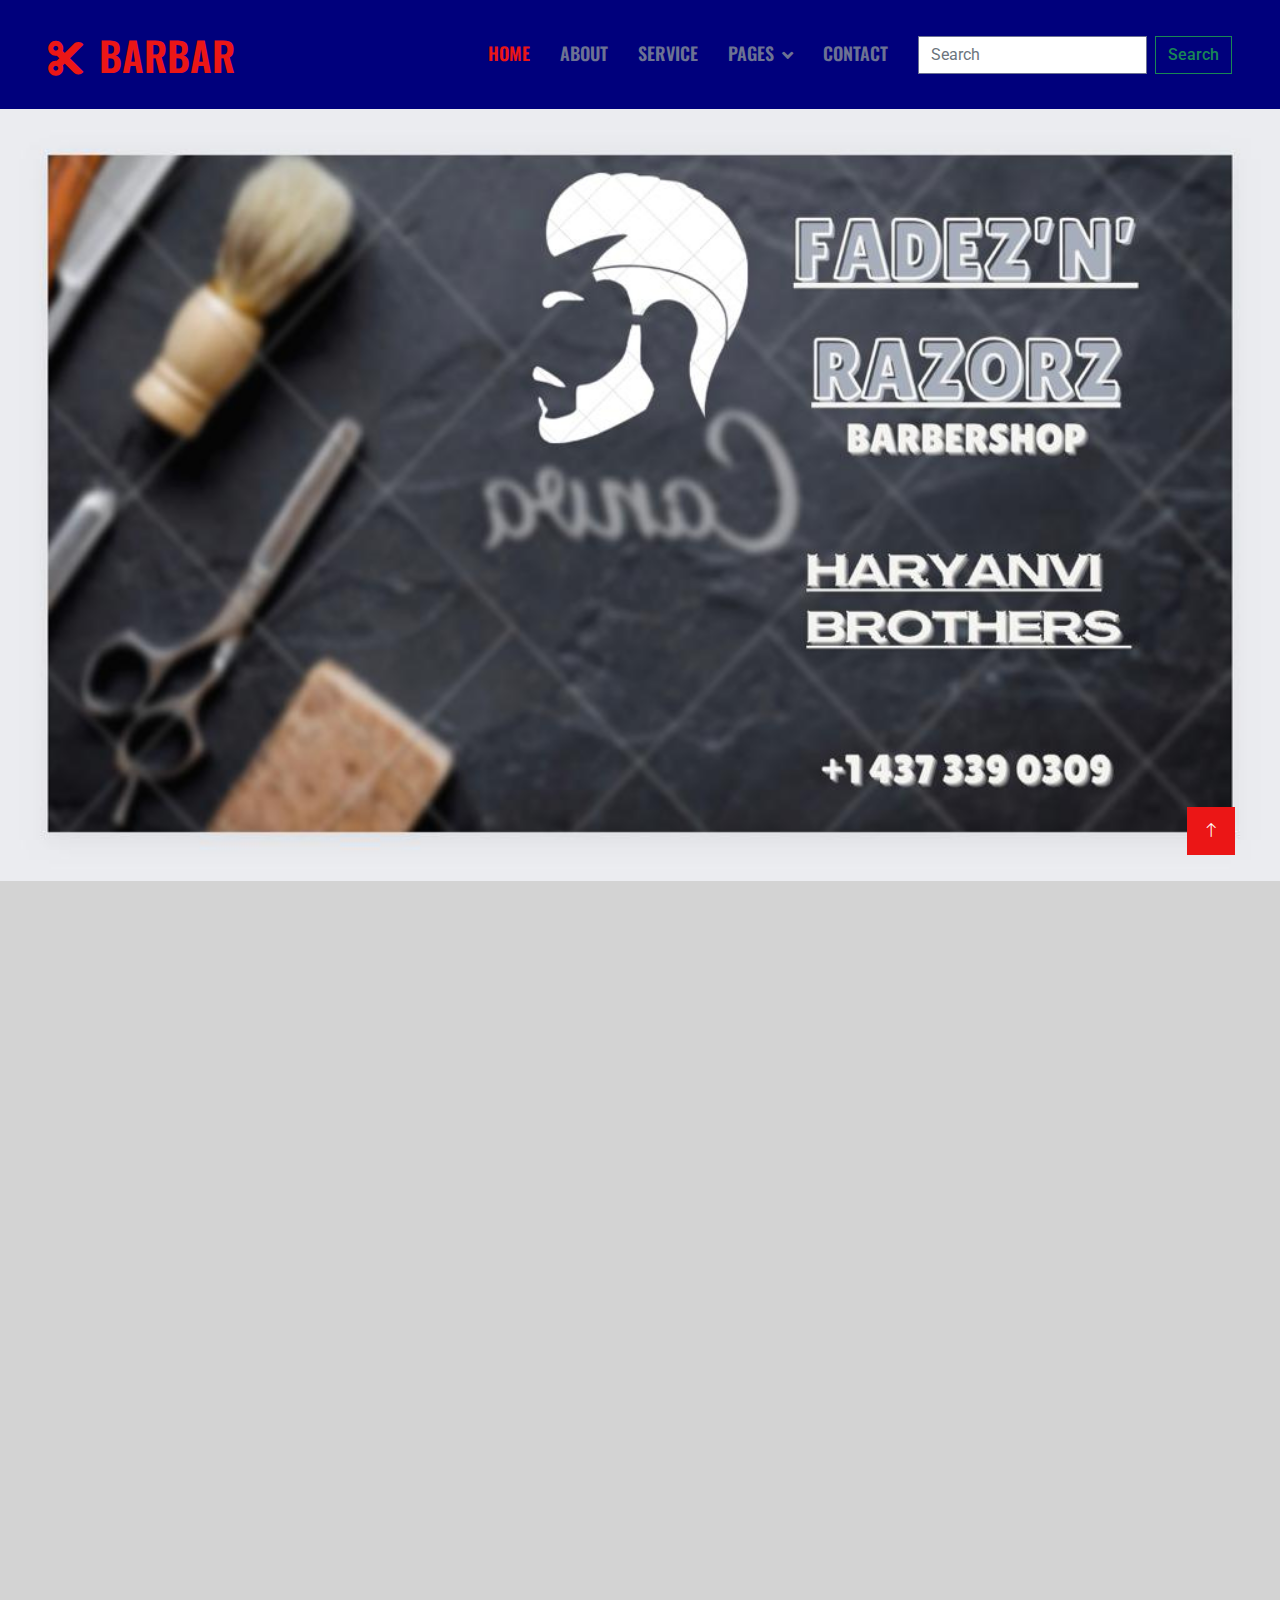
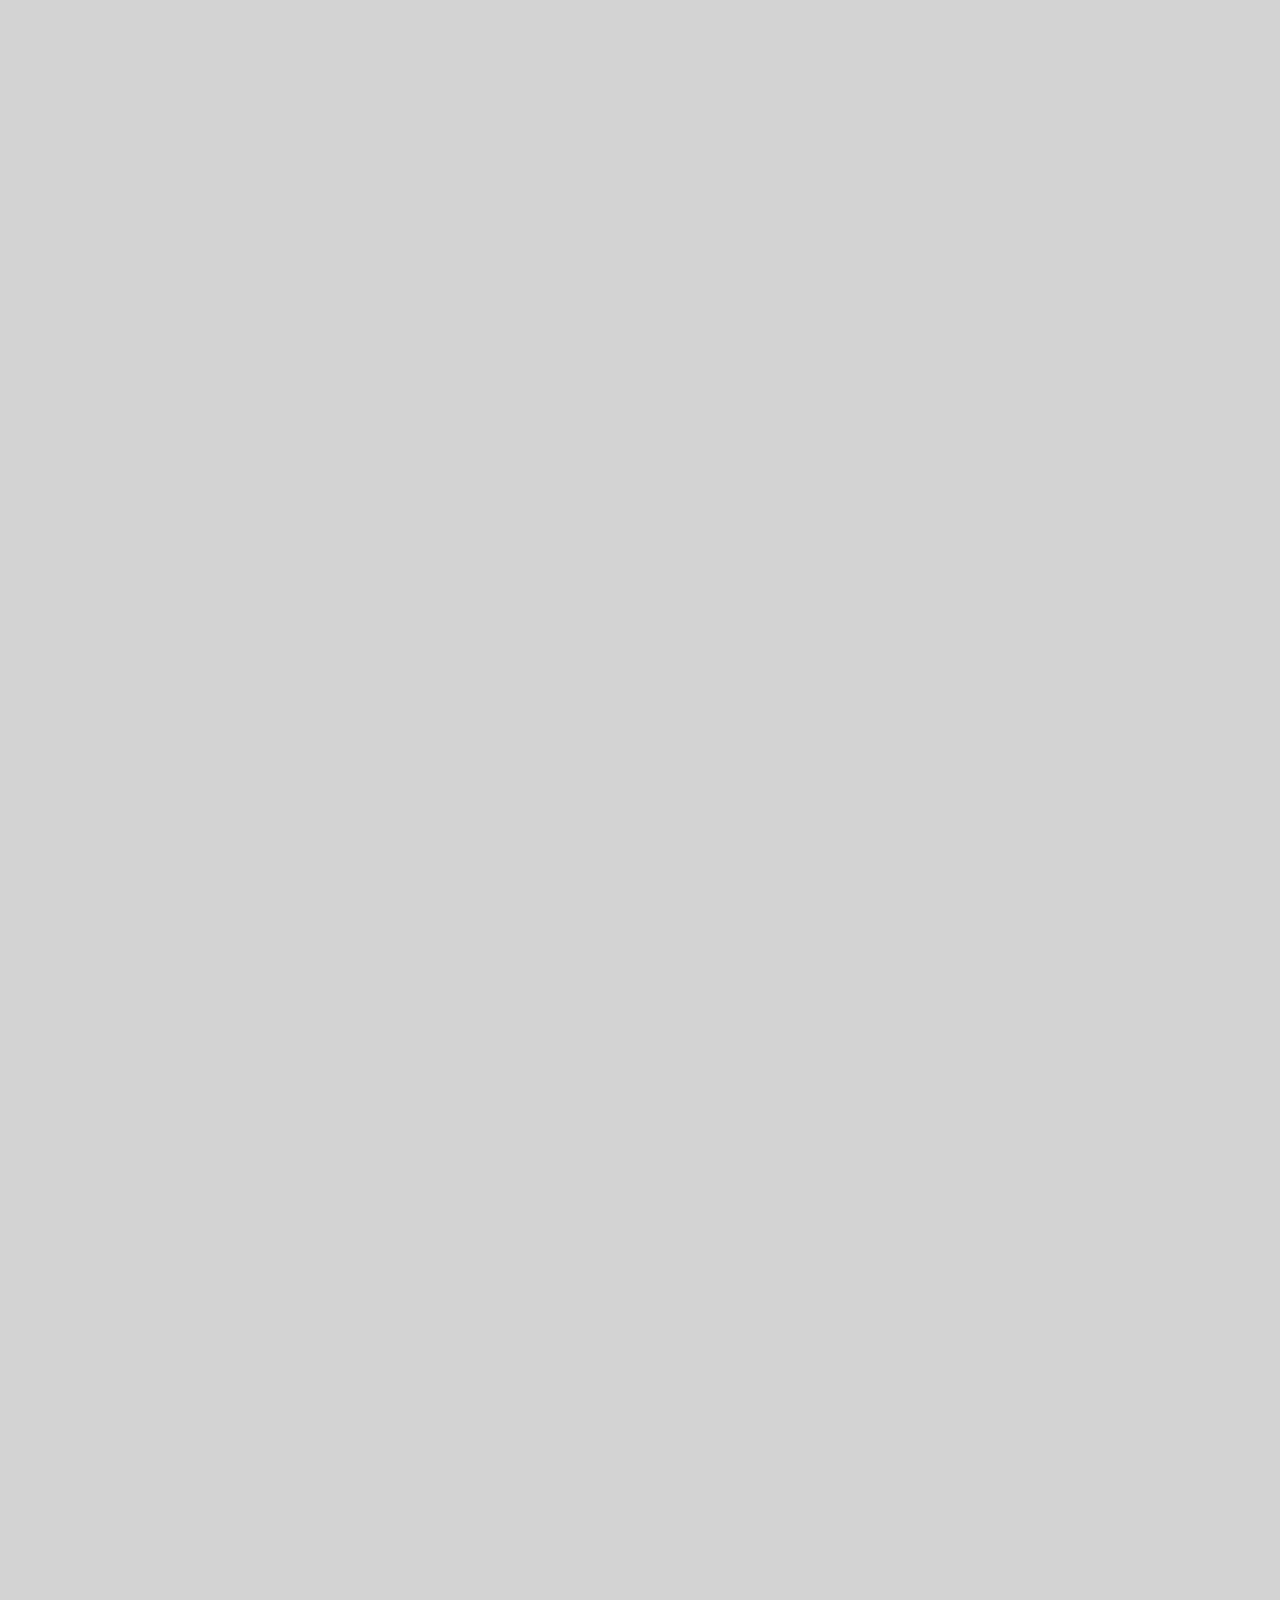
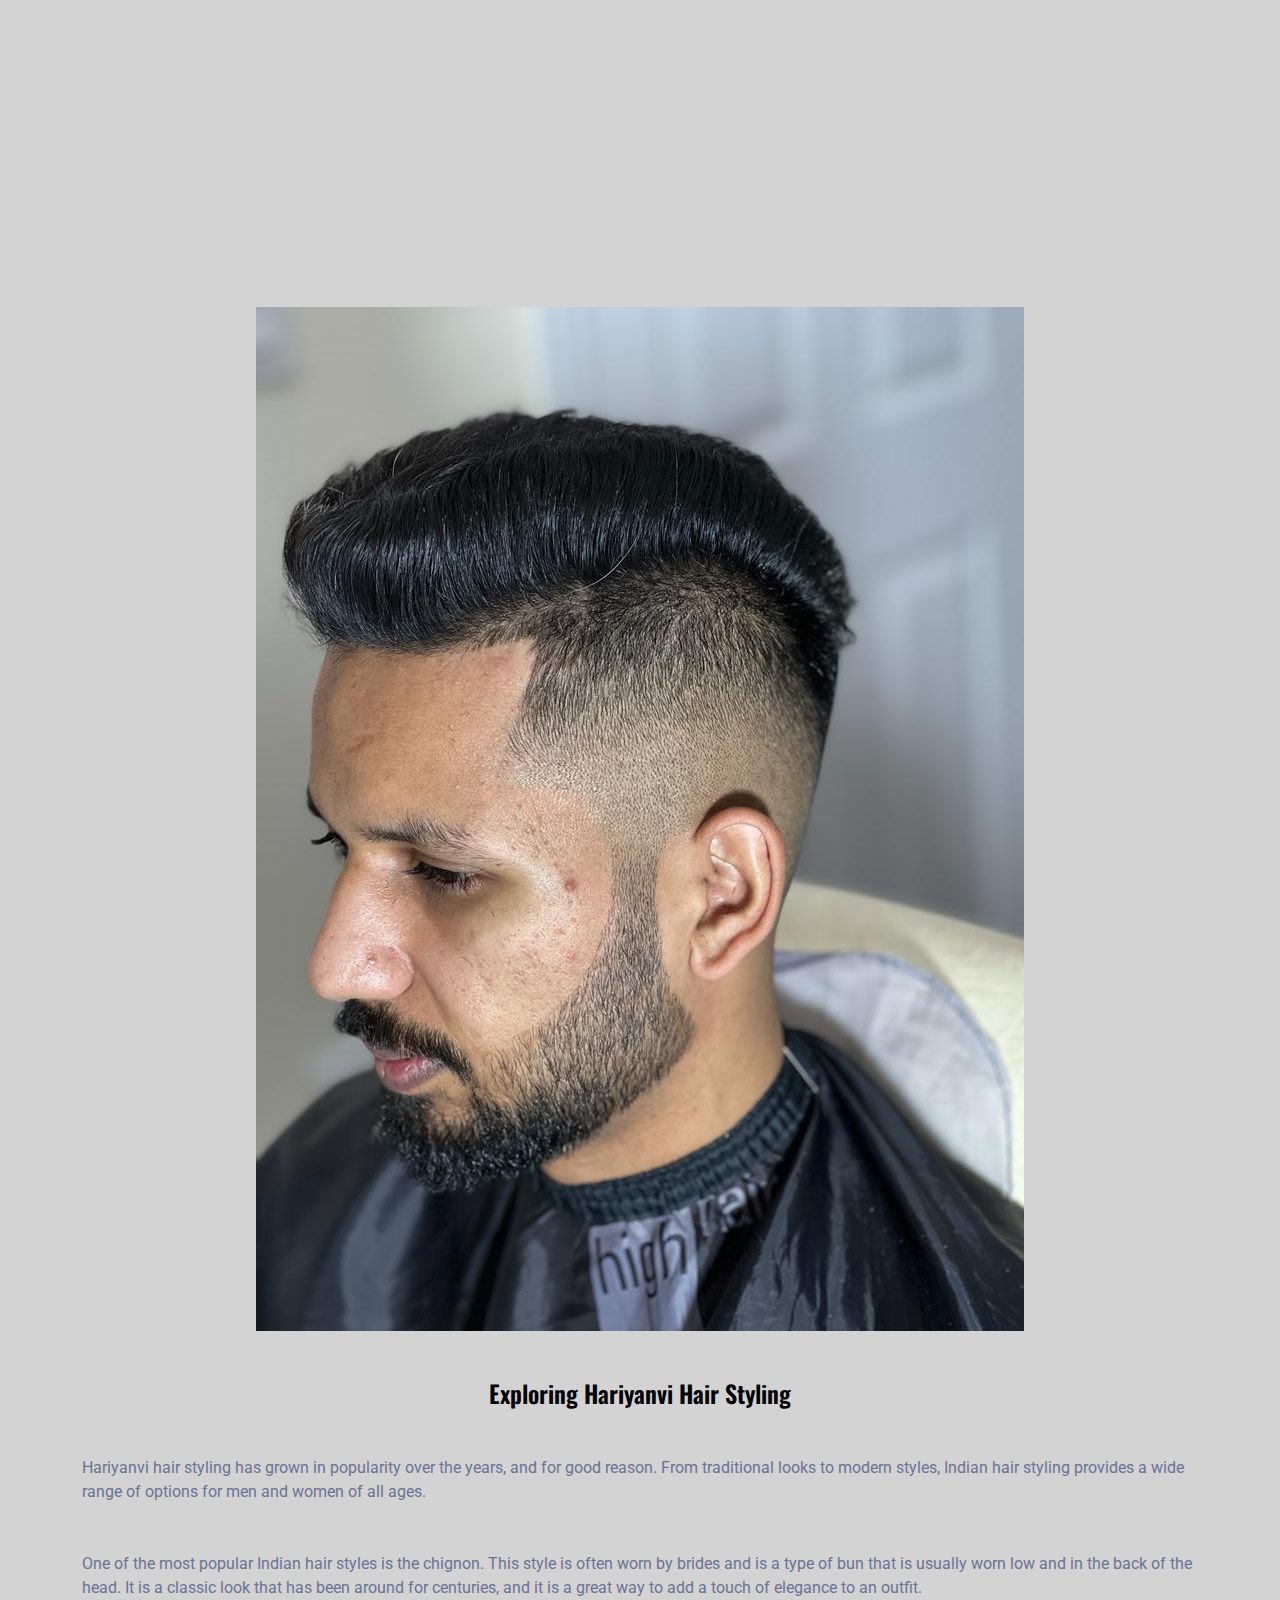
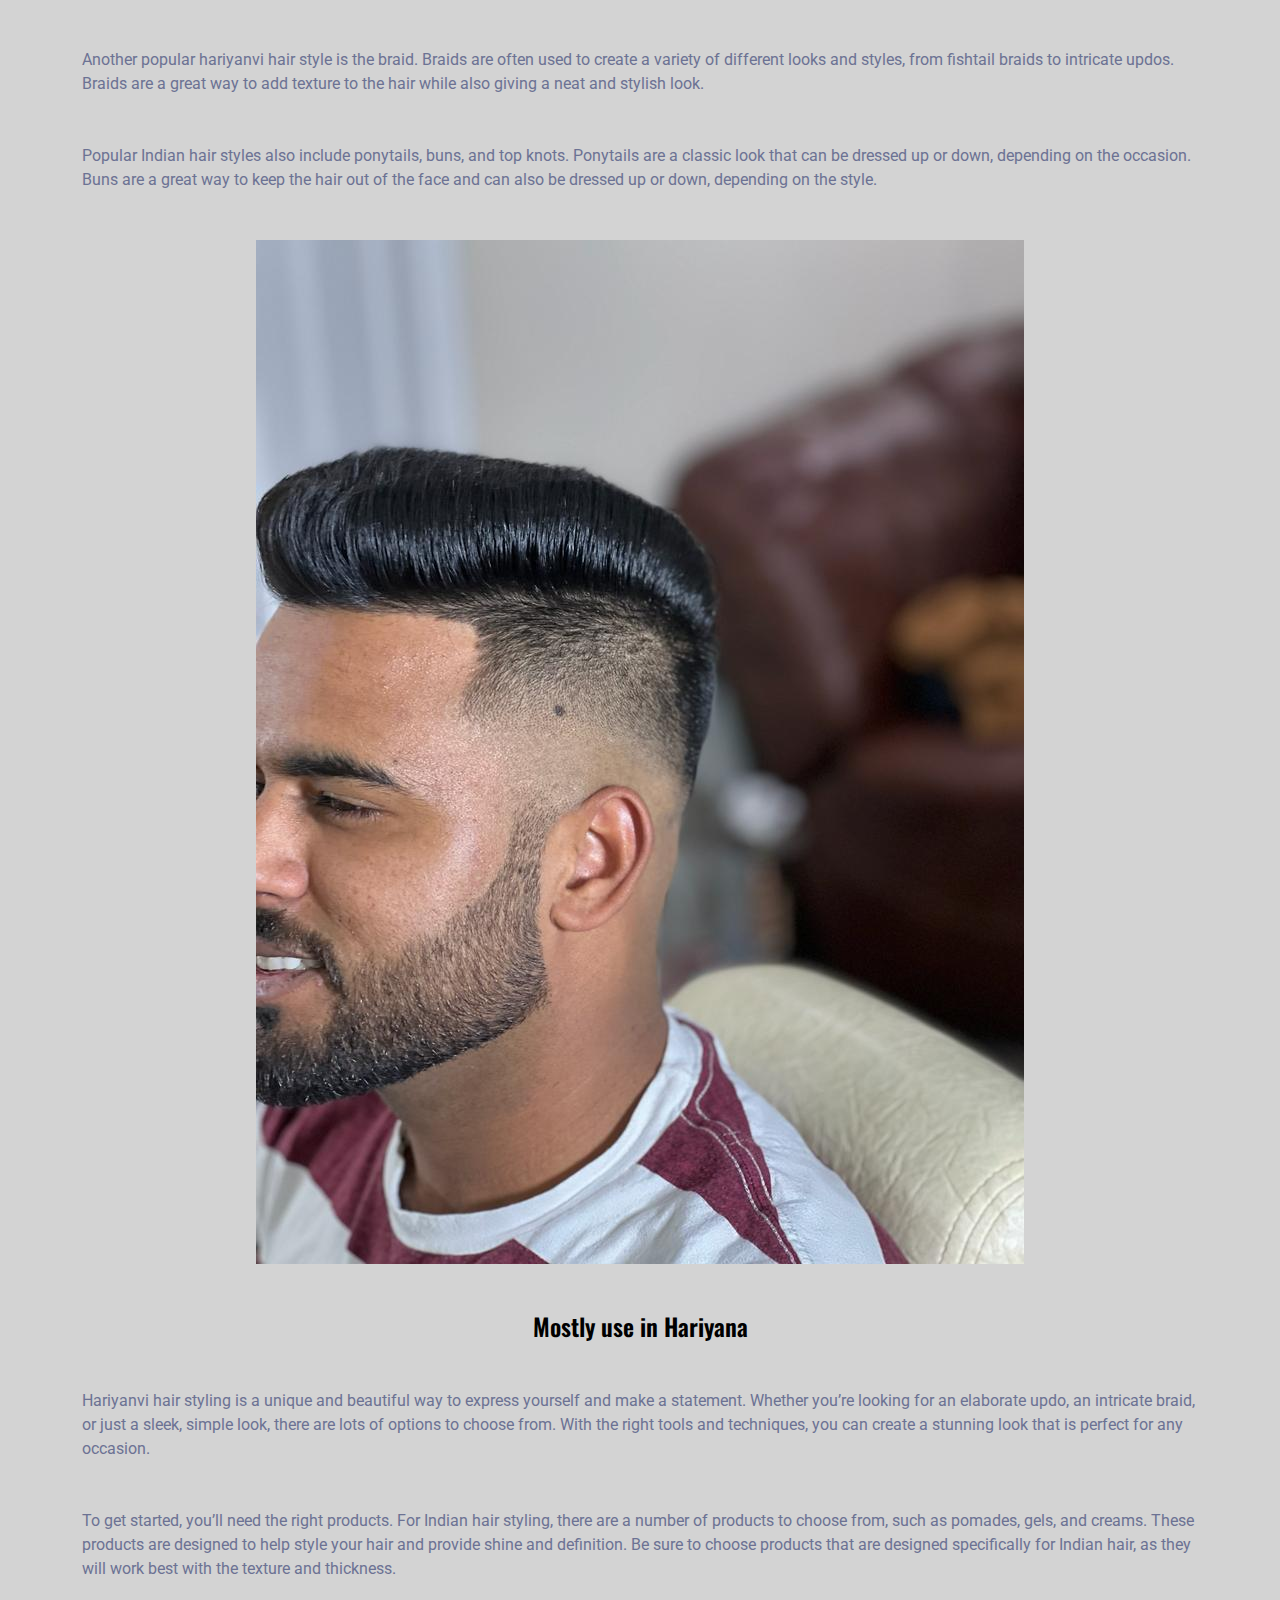
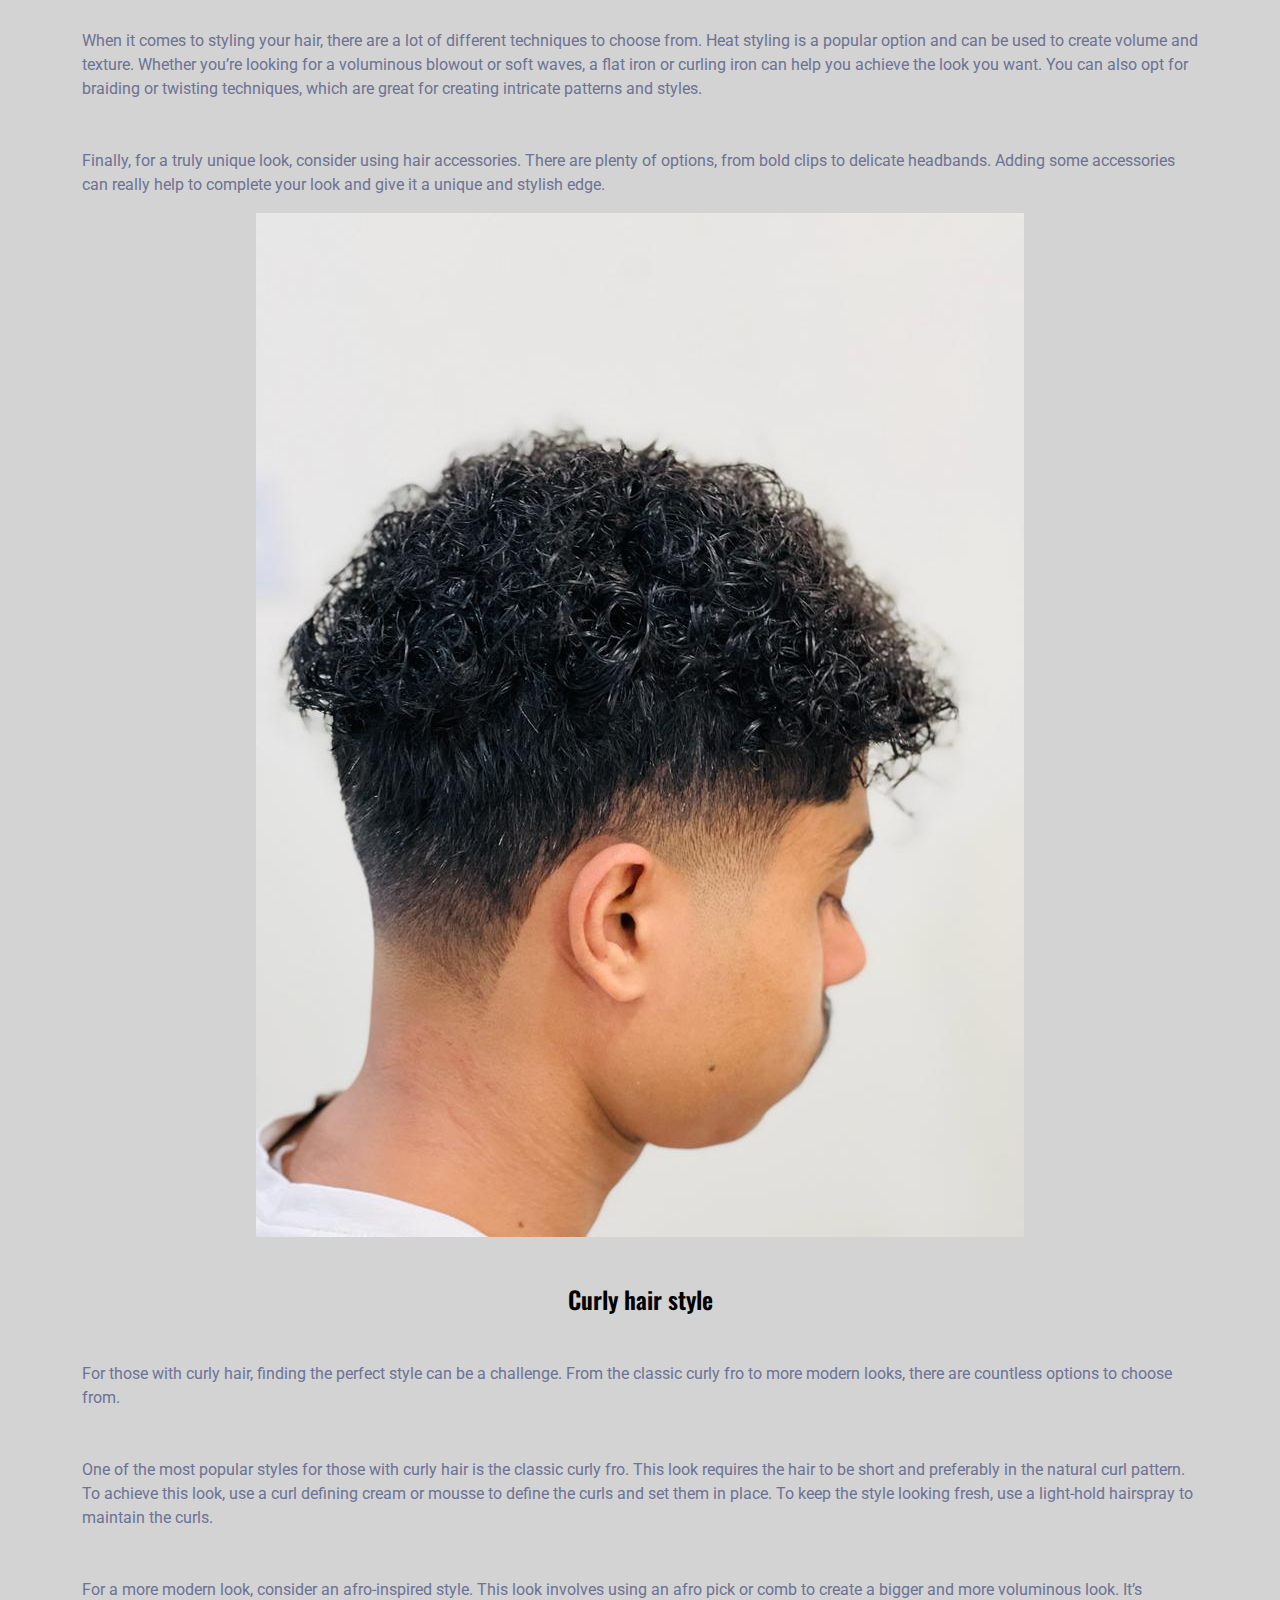
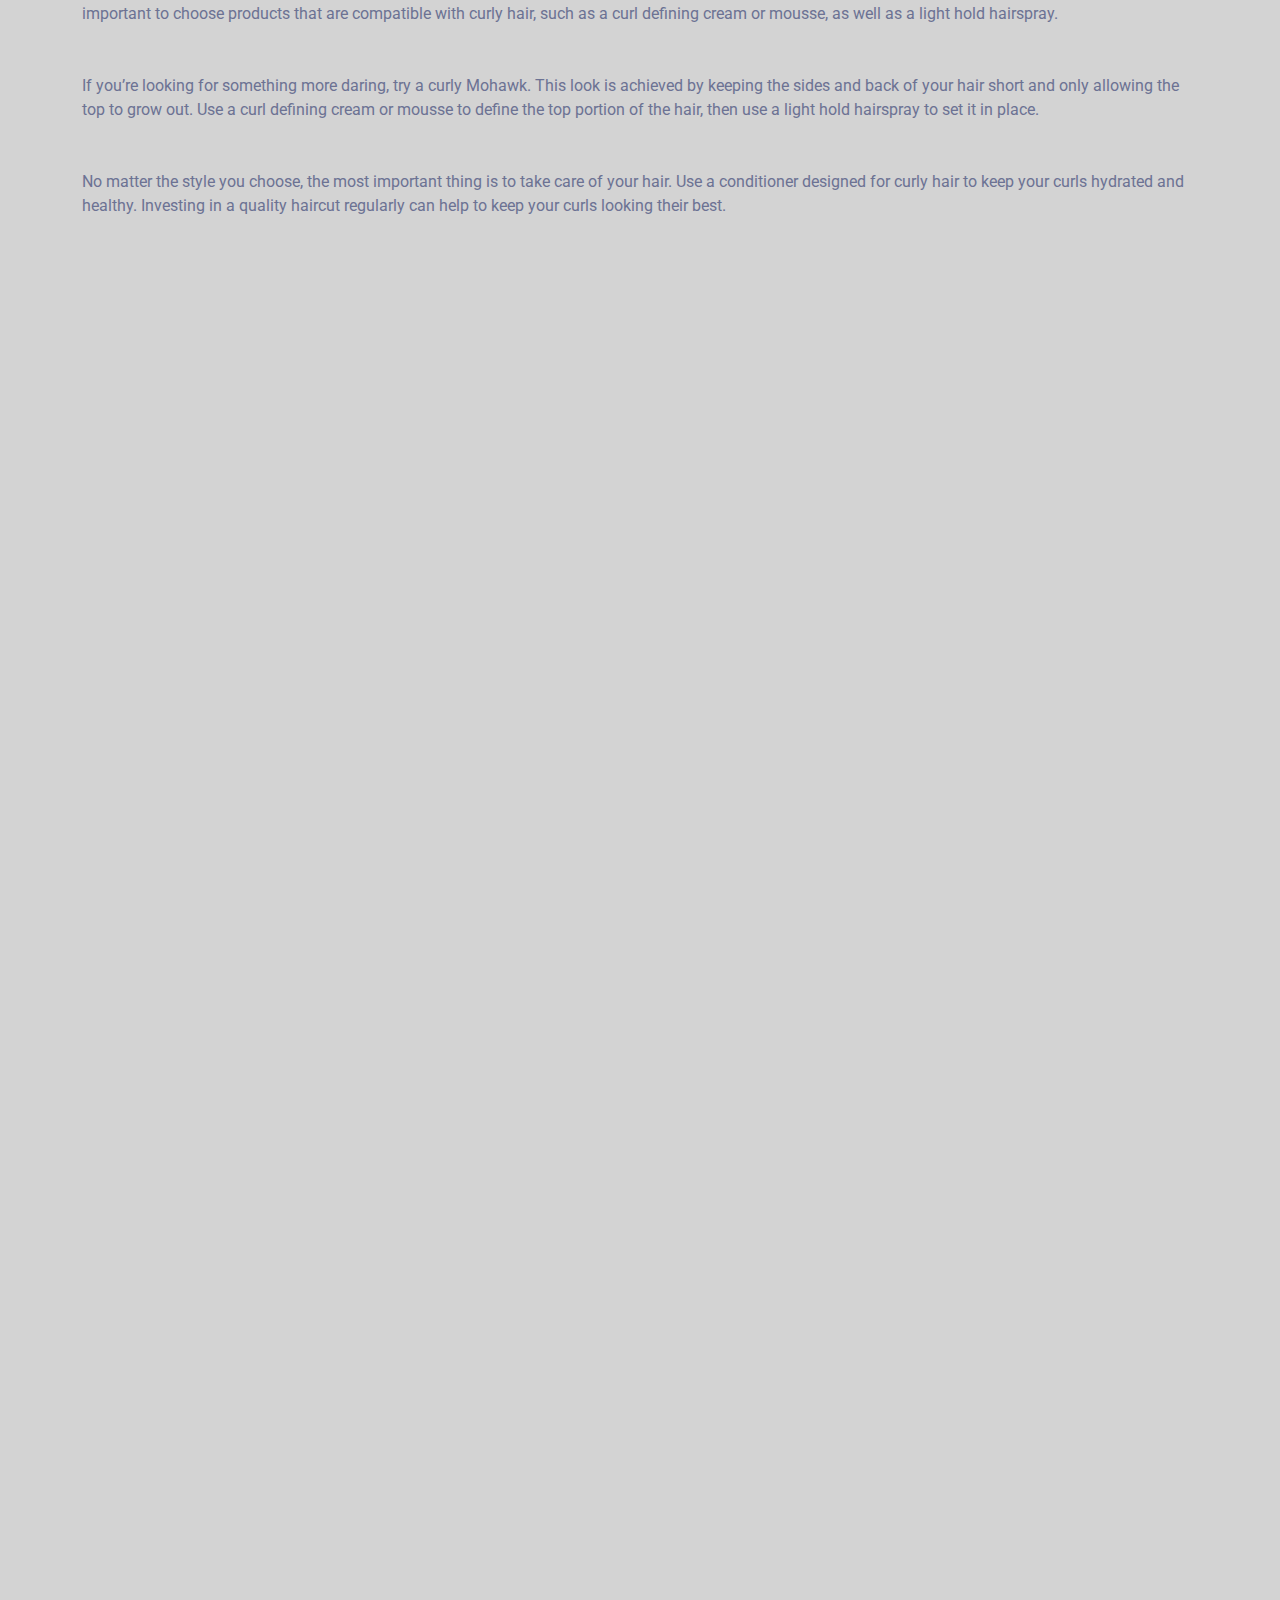
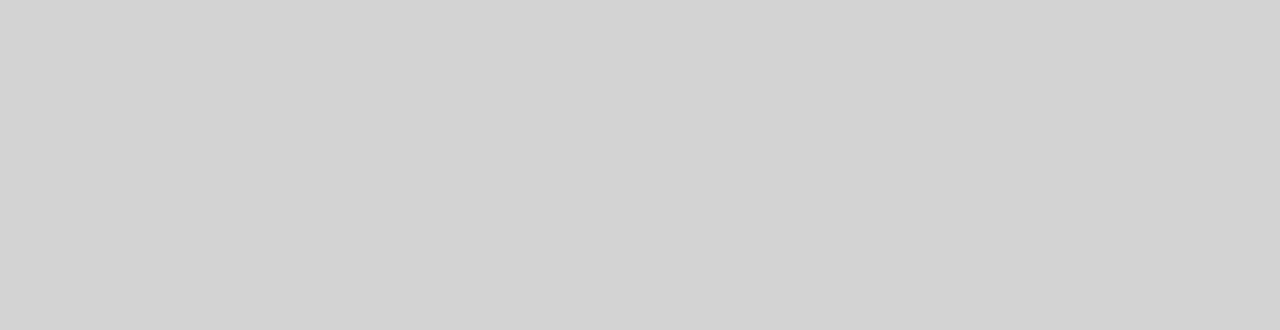
==== index.html @ 946aa16d "1st command" ====
<!DOCTYPE html>
<html lang="en">

<head>
    <meta charset="utf-8">
    <title>Home</title>
    <meta content="width=device-width, initial-scale=1.0" name="viewport">
    <meta content="" name="keywords">
    <meta content="" name="description">

    <!-- Favicon -->
    <link href="img/favicon.ico" rel="icon">

    <!-- Google Web Fonts -->
    <link rel="preconnect" href="https://fonts.googleapis.com">
    <link rel="preconnect" href="https://fonts.gstatic.com" crossorigin>
    <link href="https://fonts.googleapis.com/css2?family=Roboto:wght@400;500&family=Oswald:wght@600&display=swap"
        rel="stylesheet">

    <!-- Icon Font Stylesheet -->
    <link href="https://cdnjs.cloudflare.com/ajax/libs/font-awesome/5.10.0/css/all.min.css" rel="stylesheet">
    <link href="https://cdn.jsdelivr.net/npm/bootstrap-icons@1.4.1/font/bootstrap-icons.css" rel="stylesheet">

    <!-- Libraries Stylesheet -->
    <link href="lib/animate/animate.min.css" rel="stylesheet">
    <link href="lib/owlcarousel/assets/owl.carousel.min.css" rel="stylesheet">

    <!-- Customized Bootstrap Stylesheet -->
    <link href="css/bootstrap.min.css" rel="stylesheet">

    <!-- Template Stylesheet -->
    <link href="css/style.css" rel="stylesheet">
</head>

<body>
    <!-- Spinner Start -->
    <div id="spinner"
        class="show bg-dark position-fixed translate-middle w-100 vh-100 top-50 start-50 d-flex align-items-center justify-content-center">
        <div class="spinner-grow text-primary" style="width: 3rem; height: 3rem;" role="status">
            <span class="sr-only">Loading...</span>
        </div>
    </div>
    <!-- Spinner End -->


    <!-- Navbar Start -->
    <nav class="navbar navbar-expand-lg bg-secondary navbar-dark sticky-top py-lg-0 px-lg-5 wow fadeIn"
        data-wow-delay="0.1s">
        <a href="index.html" class="navbar-brand ms-4 ms-lg-0">
            <h1 class="mb-0 text-primary text-uppercase"><i class="fa fa-cut me-3"></i>Barbar </h1>
        </a>
        <button type="button" class="navbar-toggler me-4" data-bs-toggle="collapse" data-bs-target="#navbarCollapse">
            <span class="navbar-toggler-icon"></span>
        </button>
        <div class="collapse navbar-collapse" id="navbarCollapse">
            <div class="navbar-nav ms-auto p-4 p-lg-0">
                <a href="index.html" class="nav-item nav-link active">Home</a>
                <a href="about.html" class="nav-item nav-link">About</a>
                <a href="service.html" class="nav-item nav-link">Service</a>
                <div class="nav-item dropdown">
                    <a href="#" class="nav-link dropdown-toggle" data-bs-toggle="dropdown">Pages</a>
                    <div class="dropdown-menu m-0">
                        <a href="price.html" class="dropdown-item">Pricing Plan</a>
                        <a href="team.html" class="dropdown-item">Style</a>
                        <a href="open.html" class="dropdown-item">Working Hours</a>
                        <a href="testimonial.html" class="dropdown-item">Testimonial</a>
                    </div>
                </div>
                <a href="contact.html" class="nav-item nav-link">Contact</a>
            </div>
            <form class="d-flex">
                <input class="form-control me-2" type="search" placeholder="Search" aria-label="Search">
                <button class="btn btn-outline-success" type="submit">Search</button>
            </form>
        </div>
    </nav>
    <!-- Navbar End -->


    <div class="background">
        <div class="row">
            <div class="col-12">
                <img src="img/background.jpeg" class="img-fluid w-100" alt="">
            </div>
        </div>
    </div>


    <!-- About Start -->
    <div class="container-xxl py-5">
        <div class="container">
            <div class="row g-5">
                <div class="col-lg-6 wow fadeIn" data-wow-delay="0.1s">
                    <div class="d-flex flex-column">
                        <img class="img-fluid w-75 align-self-end" src="img/team-4.jpg" alt="">
                        <div class="w-50 bg-secondary p-5" style="margin-top: -25%;">
                            <h1 class="text-uppercase text-primary mb-3">25 Years</h1>
                            <h2 class="text-uppercase mb-0">Experience</h2>
                        </div>
                    </div>
                </div>
                <div class="col-lg-6 wow fadeIn" data-wow-delay="0.5s">
                    <p class="d-inline-block bg-secondary text-primary py-1 px-4">About Us</p>
                    <h1 class="rang mb-4">We believe that going to the barber shop should be more than an
                        errand. It should be an experience. It’s important to us that you get a great haircut, receive
                        remarkable service and build lasting relationships in a comfortable space. We are committed to
                        being an inclusive and welcoming environment for every client and member of our team who enter
                        our space regardless of gender, race, sexual orientation, religion or politics. We celebrate the
                        diversity within our community and aim to be an example of unity in Fort Worth.</p>

                </div>
            </div>
        </div>
    </div>
    </div>
    </div>
    <!-- About End -->


    <!-- Service Start -->
    <div class="container-xxl py-5">
        <div class="container">
            <div class="text-center mx-auto mb-5 wow fadeInUp" data-wow-delay="0.1s" style="max-width: 600px;">
                <p class="d-inline-block bg-secondary text-primary py-1 px-4">Services</p>
                <h1 class="text-uppercase">What We Provide</h1>
            </div>
            <div class="row g-4">
                <div class="col-lg-4 col-md-6 wow fadeInUp" data-wow-delay="0.1s">
                    <div class="service-item position-relative overflow-hidden bg-secondary d-flex h-100 p-5 ps-0">
                        <div class="bg-dark d-flex flex-shrink-0 align-items-center justify-content-center"
                            style="width: 60px; height: 60px;">
                            <img class="img-fluid" src="img/haircut.png" alt="">
                        </div>
                        <div class="ps-4">
                            <h3 class="text-uppercase mb-3">Haircut</h3>
                            <p>A hairstyle, hairdo, haircut or coiffure refers to the styling of hair, usually on the
                                human scalp but sometimes on the face or body. The fashioning of hair can be considered
                                an aspect of personal grooming, fashion, and cosmetics, although practical, cultural,
                                and popular considerations also influence some hairstyles</p>
                            <span class="text-uppercase text-primary">From $15</span>
                        </div>
                        <a class="btn btn-square" href=""><i class="fa fa-plus text-primary"></i></a>
                    </div>
                </div>
                <div class="col-lg-4 col-md-6 wow fadeInUp" data-wow-delay="0.3s">
                    <div class="service-item position-relative overflow-hidden bg-secondary d-flex h-100 p-5 ps-0">
                        <div class="bg-dark d-flex flex-shrink-0 align-items-center justify-content-center"
                            style="width: 60px; height: 60px;">
                            <img class="img-fluid" src="img/beard-trim.png" alt="">
                        </div>
                        <div class="ps-4">
                            <h3 class="text-uppercase mb-3">Beard Trim</h3>
                            <p>The best way to trim your beard is to start with the longest hair length and bring it
                                down gradually. Set your beard trimmer to its longest setting and trim your beard all
                                over. Go against the direction of hair growth to remove excess bulk. Repeat using
                                shorter trim settings until you're happy with the length.</p>
                            <span class="text-uppercase text-primary">From $15</span>
                        </div>
                        <a class="btn btn-square" href=""><i class="fa fa-plus text-primary"></i></a>
                    </div>
                </div>
                <div class="col-lg-4 col-md-6 wow fadeInUp" data-wow-delay="0.5s">
                    <div class="service-item position-relative overflow-hidden bg-secondary d-flex h-100 p-5 ps-0">
                        <div class="bg-dark d-flex flex-shrink-0 align-items-center justify-content-center"
                            style="width: 60px; height: 60px;">
                            <img class="img-fluid" src="img/mans-shave.png" alt="">
                        </div>
                        <div class="ps-4">
                            <h3 class="text-uppercase mb-3">Mans Shave</h3>
                            <p>Shaving is the removal of hair, by using a razor or any other kind of bladed implement,
                                to slice it down—to the level of the skin or otherwise. Shaving is most commonly
                                practiced by men to remove their facial hair and by women to remove their leg and
                                underarm hair.</p>
                            <span class="text-uppercase text-primary">From $15</span>
                        </div>
                        <a class="btn btn-square" href=""><i class="fa fa-plus text-primary"></i></a>
                    </div>
                </div>
                <div class="col-lg-4 col-md-6 wow fadeInUp" data-wow-delay="0.1s">
                    <div class="service-item position-relative overflow-hidden bg-secondary d-flex h-100 p-5 ps-0">
                        <div class="bg-dark d-flex flex-shrink-0 align-items-center justify-content-center"
                            style="width: 60px; height: 60px;">
                            <img class="img-fluid" src="img/hair-dyeing.png" alt="">
                        </div>
                        <div class="ps-4">
                            <h3 class="text-uppercase mb-3">Hair Dyeing</h3>
                            <p>Hair coloring works by coating each strand with color (non-permanent color) or by
                                penetrating each hair cuticle, entering the hair cortex, and bonding with the hair
                                (permanent color). While non-permanent hair color can be shampooed out eventually,
                                permanent color, as the name suggests, permanently colors the hair.</p>
                            <span class="text-uppercase text-primary">From $15</span>
                        </div>
                        <a class="btn btn-square" href=""><i class="fa fa-plus text-primary"></i></a>
                    </div>
                </div>
                <div class="col-lg-4 col-md-6 wow fadeInUp" data-wow-delay="0.3s">
                    <div class="service-item position-relative overflow-hidden bg-secondary d-flex h-100 p-5 ps-0">
                        <div class="bg-dark d-flex flex-shrink-0 align-items-center justify-content-center"
                            style="width: 60px; height: 60px;">
                            <img class="img-fluid" src="img/mustache.png" alt="">
                        </div>
                        <div class="ps-4">
                            <h3 class="text-uppercase mb-3">Mustache</h3>
                            <p>hair growing on the human upper lip. especially : such hair grown and often trimmed in a
                                particular style. his long mustache combed and waxed Henry Petroski. : hair or bristles
                                about the mouth of a mammal.</p>
                            <span class="text-uppercase text-primary">From $15</span>
                        </div>
                        <a class="btn btn-square" href=""><i class="fa fa-plus text-primary"></i></a>
                    </div>
                </div>
                <div class="col-lg-4 col-md-6 wow fadeInUp" data-wow-delay="0.5s">
                    <div class="service-item position-relative overflow-hidden bg-secondary d-flex h-100 p-5 ps-0">
                        <div class="bg-dark d-flex flex-shrink-0 align-items-center justify-content-center"
                            style="width: 60px; height: 60px;">
                            <img class="img-fluid" src="img/stacking.png" alt="">
                        </div>
                        <div class="ps-4">
                            <h3 class="text-uppercase mb-3">Stacking</h3>
                            <p>This is one of the best short stacked haircuts right now. This short angled haircut comes
                                out like this plump, especially at the back. Thanks to multiple layers and the wavy
                                arrangement in this angled bob, you can still let hair loose around the face for a
                                flattering effect.</p>
                            <span class="text-uppercase text-primary">From $15</span>
                        </div>
                        <a class="btn btn-square" href=""><i class="fa fa-plus text-primary"></i></a>
                    </div>
                </div>
            </div>
        </div>
    </div>
    <!-- Service End -->


    <!-- Price Start -->
    <div class="container-xxl py-5">
        <div class="container">
            <div class="row g-0">
                <div class="col-lg-6 wow fadeIn" data-wow-delay="0.1s">
                    <div class="bg-secondary h-100 d-flex flex-column justify-content-center p-5">
                        <p class="d-inline-flex bg-dark text-primary py-1 px-4 me-auto">Price & Plan</p>
                        <h1 class="text-uppercase mb-4">Check Out Our Barber Services And Prices</h1>
                        <div>
                            <div class="d-flex justify-content-between border-bottom py-2">
                                <h6 class="text-uppercase mb-0">Haircut</h6>
                                <span class="text-uppercase text-primary">$29.00</span>
                            </div>
                            <div class="d-flex justify-content-between border-bottom py-2">
                                <h6 class="text-uppercase mb-0">Beard Trim</h6>
                                <span class="text-uppercase text-primary">$35.00</span>
                            </div>
                            <div class="d-flex justify-content-between border-bottom py-2">
                                <h6 class="text-uppercase mb-0">Mans Shave</h6>
                                <span class="text-uppercase text-primary">$23.00</span>
                            </div>
                            <div class="d-flex justify-content-between border-bottom py-2">
                                <h6 class="text-uppercase mb-0">Hair Dyeing</h6>
                                <span class="text-uppercase text-primary">$19.00</span>
                            </div>
                            <div class="d-flex justify-content-between border-bottom py-2">
                                <h6 class="text-uppercase mb-0">Mustache</h6>
                                <span class="text-uppercase text-primary">$15.00</span>
                            </div>
                            <div class="d-flex justify-content-between py-2">
                                <h6 class="text-uppercase mb-0">Stacking</h6>
                                <span class="text-uppercase text-primary">$39.00</span>
                            </div>
                        </div>
                    </div>
                </div>
                <div class="col-lg-6 wow fadeIn" data-wow-delay="0.5s">
                    <div class="h-100">
                        <img class="img-fluid h-100" src="img/price.jpg" alt="">
                    </div>
                </div>
            </div>
        </div>
    </div>
    <!-- Price End -->


    <!-- Team Start -->
    <div class="container-xxl py-5">
        <div class="container">
            <div class="text-center mx-auto mb-5 wow fadeInUp" data-wow-delay="0.1s" style="max-width: 600px;">
                <p class="d-inline-block bg-secondary text-primary py-1 px-4">Style</p>
            </div>
            <div class="row" id="style">
                <div class="col imgtext">
                    <img src="img/style1.jpg" class="rounded mx-auto d-block img-fluid" alt="">
                    <h4 class="mt-5 text-center">Exploring Hariyanvi Hair Styling</h4>
                    <p class="mt-5">Hariyanvi hair styling has grown in popularity over the years, and for good reason.
                        From
                        traditional looks to modern styles, Indian hair styling provides a wide range of options for men
                        and women of all ages.
                    </p>
                    <p class="mt-5">One of the most popular Indian hair styles is the chignon. This style is often worn
                        by brides and is a type of bun that is usually worn low and in the back of the head. It is a
                        classic look that has been around for centuries, and it is a great way to add a touch of
                        elegance to an outfit.
                    </p>
                    <p class="mt-5">Another popular hariyanvi hair style is the braid. Braids are often used to create a
                        variety of different looks and styles, from fishtail braids to intricate updos. Braids are a
                        great way to add texture to the hair while also giving a neat and stylish look.
                    </p>
                    <p class="mt-5">
                        Popular Indian hair styles also include ponytails, buns, and top knots. Ponytails are a classic
                        look that can be dressed up or down, depending on the occasion. Buns are a great way to keep the
                        hair out of the face and can also be dressed up or down, depending on the style.
                    </p>
                    <img src="img/style2.jpg" class="rounded mx-auto d-block img-fluid mt-5" alt="">
                    <h4 class="mt-5 text-center">Mostly use in Hariyana</h4>
                    <p class="mt-5">Hariyanvi hair styling is a unique and beautiful way to express yourself and make a
                        statement. Whether you’re looking for an elaborate updo, an intricate braid, or just a sleek,
                        simple look, there are lots of options to choose from. With the right tools and techniques, you
                        can create a stunning look that is perfect for any occasion.
                    </p>
                    <p class="mt-5">To get started, you’ll need the right products. For Indian hair styling, there are a
                        number of products to choose from, such as pomades, gels, and creams. These products are
                        designed to help style your hair and provide shine and definition. Be sure to choose products
                        that are designed specifically for Indian hair, as they will work best with the texture and
                        thickness.
                    </p>
                    <p class="mt-5">When it comes to styling your hair, there are a lot of different techniques to
                        choose from. Heat styling is a popular option and can be used to create volume and texture.
                        Whether you’re looking for a voluminous blowout or soft waves, a flat iron or curling iron can
                        help you achieve the look you want. You can also opt for braiding or twisting techniques, which
                        are great for creating intricate patterns and styles.
                    </p>
                    <p class="mt-5">
                        Finally, for a truly unique look, consider using hair accessories. There are plenty of options,
                        from bold clips to delicate headbands. Adding some accessories can really help to complete your
                        look and give it a unique and stylish edge.
                    </p>
                    <img src="img/style3.jpg" class="rounded mx-auto d-block img-fluid" alt="">
                    <h4 class="mt-5 text-center">Curly hair style</h4>
                    <p class="mt-5">For those with curly hair, finding the perfect style can be a challenge. From the
                        classic curly fro to more modern looks, there are countless options to choose from.
                    </p>
                    <p class="mt-5">One of the most popular styles for those with curly hair is the classic curly fro.
                        This look requires the hair to be short and preferably in the natural curl pattern. To achieve
                        this look, use a curl defining cream or mousse to define the curls and set them in place. To
                        keep the style looking fresh, use a light-hold hairspray to maintain the curls.
                    </p>
                    <p class="mt-5">For a more modern look, consider an afro-inspired style. This look involves using an
                        afro pick or comb to create a bigger and more voluminous look. It’s important to choose products
                        that are compatible with curly hair, such as a curl defining cream or mousse, as well as a light
                        hold hairspray.

                    </p>
                    <p class="mt-5">If you’re looking for something more daring, try a curly Mohawk. This look is
                        achieved by keeping the sides and back of your hair short and only allowing the top to grow out.
                        Use a curl defining cream or mousse to define the top portion of the hair, then use a light hold
                        hairspray to set it in place.
                    </p>
                    <p class="mt-5">
                        No matter the style you choose, the most important thing is to take care of your hair. Use a
                        conditioner designed for curly hair to keep your curls hydrated and healthy. Investing in a
                        quality haircut regularly can help to keep your curls looking their best.
                    </p>
                </div>
            </div>
        </div>
    </div>
    <!-- Team End -->


    <!-- Working Hours Start -->
    <div class="container-xxl py-5">
        <div class="container">
            <div class="row g-0">
                <div class="col-lg-6 wow fadeIn" data-wow-delay="0.1s">
                    <div class="h-100">
                        <img class="img-fluid h-100" src="img/open.jpg" alt="">
                    </div>
                </div>
                <div class="col-lg-6 wow fadeIn" data-wow-delay="0.5s">
                    <div class="bg-secondary h-100 d-flex flex-column justify-content-center p-5">
                        <p class="d-inline-flex bg-dark text-primary py-1 px-4 me-auto">Working Hours</p>
                        <h1 class="text-uppercase mb-4">Professional Barbers Are Waiting For You</h1>
                        <div>
                            <div class="d-flex justify-content-between border-bottom py-2">
                                <h6 class="text-uppercase mb-0">Monday</h6>
                                <span class="text-uppercase">09 AM - 09 PM</span>
                            </div>
                            <div class="d-flex justify-content-between border-bottom py-2">
                                <h6 class="text-uppercase mb-0">Tuesday</h6>
                                <span class="text-uppercase">09 AM - 09 PM</span>
                            </div>
                            <div class="d-flex justify-content-between border-bottom py-2">
                                <h6 class="text-uppercase mb-0">Wednesday</h6>
                                <span class="text-uppercase">09 AM - 09 PM</span>
                            </div>
                            <div class="d-flex justify-content-between border-bottom py-2">
                                <h6 class="text-uppercase mb-0">Thursday</h6>
                                <span class="text-uppercase">09 AM - 09 PM</span>
                            </div>
                            <div class="d-flex justify-content-between border-bottom py-2">
                                <h6 class="text-uppercase mb-0">Friday</h6>
                                <span class="text-uppercase">09 AM - 09 PM</span>
                            </div>
                            <div class="d-flex justify-content-between py-2">
                                <h6 class="text-uppercase mb-0">Sat / Sun</h6>
                                <span class="text-uppercase text-primary">Closed</span>
                            </div>
                        </div>
                    </div>
                </div>
            </div>
        </div>
    </div>
    <!-- Working Hours End -->


    <!-- Testimonial Start -->
    <div class="container-xxl py-5">
        <div class="container">
            <div class="text-center mx-auto mb-5 wow fadeInUp" data-wow-delay="0.1s" style="max-width: 600px;">
                <p class="d-inline-block bg-secondary text-primary py-1 px-4">Testimonial</p>
                <h1 class="text-uppercase">What Our Clients Say!</h1>
            </div>
            <div class="owl-carousel testimonial-carousel wow fadeInUp" data-wow-delay="0.1s">
                <div class="testimonial-item text-center"
                    data-dot="<img class='img-fluid' src='img/testimonial-1.jpg' alt=''>">
                    <h4 class="text-uppercase">Vikram</h4>

                    <span class="fs-5">As a first timer this was a great experience. The haircuts are very well done and
                        there is no lack of attention to detail. The prices are very reasonable and he will even suggest
                        different looks that might look good. I took his suggestion and couldn’t be any more
                        pleased.</span>
                </div>
                <div class="testimonial-item text-center"
                    data-dot="<img class='img-fluid' src='img/testimonial-2.jpg' alt=''>">
                    <h4 class="text-uppercase">Shail</h4>

                    <span class="fs-5">Nick gave me a fantastic, very detailed, hair cut. This wasn't just some 15
                        minute clipper job. Instead he spent a lot of time to make sure that the cut worked with the
                        shape of my head. Really great guy and I highly recommend Top Rank.</span>
                </div>
                <div class="testimonial-item text-center"
                    data-dot="<img class='img-fluid' src='img/testimonial-3.jpg' alt=''>">
                    <h4 class="text-uppercase">Pawan</h4>
                    <span class="fs-5">Great barbers highly experienced. Great atmosphere and very professional. Both
                        Alex and Nick are some of the best in the area. I would highly recommend top rank</span>
                </div>
            </div>
        </div>
    </div>
    <!-- Testimonial End -->


    <!-- Footer Start -->
    <div class="container-fluid bg-secondary text-light footer mt-5 pt-5 wow fadeIn" data-wow-delay="0.1s">
        <div class="container py-5">
            <div class="row g-5">
                <div class="col-lg-4 col-md-6">
                    <h4 class="text-uppercase mb-4">Get In Touch</h4>
                    <div class="d-flex align-items-center mb-2">
                        <div class="btn-square bg-dark flex-shrink-0 me-3">
                            <span class="fa fa-map-marker-alt text-primary"></span>
                        </div>
                        <span>32 field sparrow road Brampton</span>
                    </div>
                    <div class="d-flex align-items-center mb-2">
                        <div class="btn-square bg-dark flex-shrink-0 me-3">
                            <span class="fa fa-phone-alt text-primary"></span>
                        </div>
                        <span>+1 345 876 67890</span>
                    </div>
                    <div class="d-flex align-items-center">
                        <div class="btn-square bg-dark flex-shrink-0 me-3">
                            <span class="fa fa-envelope-open text-primary"></span>
                        </div>
                        <span>barber@gmail.com</span>
                    </div>
                </div>
                <div class="col-lg-4 col-md-6">
                    <h4 class="text-uppercase mb-4">Quick Links</h4>
                    <a class="btn btn-link" href="">About Us</a>
                    <a class="btn btn-link" href="">Contact Us</a>
                    <a class="btn btn-link" href="">Our Services</a>
                    <a class="btn btn-link" href="">Terms & Condition</a>
                    <a class="btn btn-link" href="">Support</a>
                </div>
                <div class="col-lg-4 col-md-6">
                    <h4 class="text-uppercase mb-4">Newsletter</h4>
                    <div class="position-relative mb-4">
                        <input class="form-control border-0 w-100 py-3 ps-4 pe-5" type="text" placeholder="Your email">
                        <button type="button"
                            class="btn btn-primary py-2 position-absolute top-0 end-0 mt-2 me-2">SignUp</button>
                    </div>
                    <div class="d-flex pt-1 m-n1">
                        <a class="btn btn-lg-square btn-dark text-primary m-1" href=""><i
                                class="fab fa-twitter"></i></a>
                        <a class="btn btn-lg-square btn-dark text-primary m-1" href=""><i
                                class="fab fa-facebook-f"></i></a>
                        <a class="btn btn-lg-square btn-dark text-primary m-1" href=""><i
                                class="fab fa-youtube"></i></a>
                        <a class="btn btn-lg-square btn-dark text-primary m-1" href=""><i
                                class="fab fa-linkedin-in"></i></a>
                    </div>
                </div>
            </div>
        </div>
        <div class="container">
            <div class="copyright">
                <div class="row">
                    <div class="col-md-6 text-center text-md-start mb-3 mb-md-0">
                        &copy; <a class="border-bottom" href="#">Barber</a>, All Right Reserved.
                    </div>
                    <div class="col-md-6 text-center text-md-end">

                    </div>
                </div>
            </div>
        </div>
    </div>
    <!-- Footer End -->


    <!-- Back to Top -->
    <a href="#" class="btn btn-primary btn-lg-square back-to-top"><i class="bi bi-arrow-up"></i></a>


    <!-- JavaScript Libraries -->
    <script src="https://code.jquery.com/jquery-3.4.1.min.js"></script>
    <script src="https://cdn.jsdelivr.net/npm/bootstrap@5.0.0/dist/js/bootstrap.bundle.min.js"></script>
    <script src="lib/wow/wow.min.js"></script>
    <script src="lib/easing/easing.min.js"></script>
    <script src="lib/waypoints/waypoints.min.js"></script>
    <script src="lib/owlcarousel/owl.carousel.min.js"></script>

    <!-- Template Javascript -->
    <script src="js/main.js"></script>
</body>

</html>
---- css/style.css ----
/********** Template CSS **********/
body {
    background-color: lightgray;
}

:root {
    --primary: #EB1616;
    --secondary: #f56f15;
    --light: #6C7293;
    --dark: #fd2f2f;
}

.back-to-top {
    position: fixed;
    display: none;
    right: 45px;
    bottom: 45px;
    z-index: 99;
}


/*** Spinner ***/
#spinner {
    opacity: 0;
    visibility: hidden;
    transition: opacity .5s ease-out, visibility 0s linear .5s;
    z-index: 99999;
}

#spinner.show {
    transition: opacity .5s ease-out, visibility 0s linear 0s;
    visibility: visible;
    opacity: 1;
}


/*** Button ***/
.btn {
    font-weight: 500;
    transition: .5s;
}

.btn-square {
    width: 38px;
    height: 38px;
}

.btn-sm-square {
    width: 32px;
    height: 32px;
}

.btn-lg-square {
    width: 48px;
    height: 48px;
}

.btn-square,
.btn-sm-square,
.btn-lg-square {
    padding: 0;
    display: flex;
    align-items: center;
    justify-content: center;
    font-weight: normal;
}


/*** Navbar ***/
.navbar .dropdown-toggle::after {
    border: none;
    content: "\f107";
    font-family: "Font Awesome 5 Free";
    font-weight: 900;
    vertical-align: middle;
    margin-left: 8px;
}

.navbar .navbar-nav .nav-link {
    margin-right: 30px;
    padding: 40px 0;
    color: var(--light);
    font-family: 'Oswald', sans-serif;
    font-size: 18px;
    font-weight: 600;
    text-transform: uppercase;
    outline: none;
}

.navbar .navbar-nav .nav-link:hover,
.navbar .navbar-nav .nav-link.active {
    color: var(--primary);
}

.navbar.sticky-top {
    top: -100px;
    transition: .5s;
}

#background img {
    width: 100%;
}

#style .imgtext h4 {
    color: black !important;
}

.rang {
    color: black;
    font-size: 30px;
}

@media (max-width: 991.98px) {

    .navbar .navbar-nav .nav-link,
    .navbar.shadow-sm .navbar-nav .nav-link {
        margin-right: 0;
        padding: 10px 0;
    }

    .navbar .navbar-nav {
        margin-top: 8px;
        border-top: 1px solid var(--light);
    }
}

@media (min-width: 992px) {
    .navbar.shadow-sm .navbar-nav .nav-link {
        padding: 20px 0;
    }

    .navbar .nav-item .dropdown-menu {
        display: block;
        border: none;
        margin-top: 0;
        top: 150%;
        opacity: 0;
        visibility: hidden;
        transition: .5s;
    }

    .navbar .nav-item:hover .dropdown-menu {
        top: 100%;
        visibility: visible;
        transition: .5s;
        opacity: 1;
    }
}


/*** Header ***/
.carousel-caption {
    top: 0;
    left: 0;
    right: 0;
    bottom: 0;
    background: rgba(166, 192, 231, 0.5);
    z-index: 1;
}

.carousel-control-prev,
.carousel-control-next {
    width: 10%;
}

.carousel-control-prev-icon,
.carousel-control-next-icon {
    width: 3rem;
    height: 3rem;
}

@media (max-width: 768px) {
    #header-carousel .carousel-item {
        position: relative;
        min-height: 450px;
    }

    #header-carousel .carousel-item img {
        position: absolute;
        width: 100%;
        height: 100%;
        object-fit: cover;
    }
}

.page-header {
    background: linear-gradient(rgba(0, 0, 0, .85), rgba(0, 0, 0, .85)), url(../img/carousel-1.jpg) center center no-repeat;
    background-size: cover;
}

.breadcrumb-item+.breadcrumb-item::before {
    color: var(--light);
}


/*** Service ***/
.service-item .btn {
    position: absolute;
    right: -50px;
    bottom: -50px;
    width: 50px;
    height: 50px;
    color: var(--primary);
    background: var(--dark);
    opacity: 0;
}

.service-item:hover .btn {
    right: 0;
    bottom: 0;
    opacity: 1;
}


/*** Team ***/
.team-item .team-img::before,
.team-item .team-img::after {
    position: absolute;
    content: "";
    width: 0;
    height: 100%;
    top: 0;
    left: 0;
    background: rgba(0, 0, 0, .85);
    transition: .5s;
}

.team-item .team-img::after {
    left: auto;
    right: 0;
}

.team-item:hover .team-img::before,
.team-item:hover .team-img::after {
    width: 50%;
}

.team-item .team-img .team-social {
    position: absolute;
    width: 100%;
    height: 100%;
    top: 0;
    left: 0;
    display: flex;
    align-items: center;
    justify-content: center;
    transition: .5s;
    z-index: 3;
    opacity: 0;
}

.team-item:hover .team-img .team-social {
    transition-delay: .3s;
    opacity: 1;
}

.team-item .team-social .btn {
    display: inline-flex;
    margin: 0 3px;
    color: var(--primary);
    background: var(--dark);
}

.team-item .team-social .btn:hover {
    color: #FFFFFF;
    background: var(--primary);
}


/*** Testimonial ***/
.testimonial-carousel {
    max-width: 700px;
    margin: 0 auto;
}

.testimonial-carousel .owl-dots {
    margin-top: 35px;
    height: 100px;
    display: flex;
    align-items: center;
    justify-content: center;
}

.testimonial-carousel .owl-dots .owl-dot {
    width: 60px;
    height: 60px;
    margin: 0 5px;
    padding: 10px;
    background: var(--secondary);
    transition: .5s;
}

.testimonial-carousel .owl-dots .owl-dot.active {
    width: 100px;
    height: 100px;
}

.testimonial-carousel .owl-dots .owl-dot img {
    opacity: .1;
    transition: .5s;
}

.testimonial-carousel .owl-dots .owl-dot.active img {
    opacity: 1;
}


/*** Footer ***/
.footer .btn.btn-link {
    display: block;
    margin-bottom: 5px;
    padding: 0;
    text-align: left;
    color: var(--light);
    font-size: 15px;
    font-weight: normal;
    text-transform: capitalize;
    transition: .3s;
}

.footer .btn.btn-link::before {
    position: relative;
    content: "\f105";
    font-family: "Font Awesome 5 Free";
    font-weight: 900;
    margin-right: 10px;
}

.footer .btn.btn-link:hover {
    color: var(--primary);
    letter-spacing: 1px;
    box-shadow: none;
}

.footer .copyright {
    padding: 1.5rem;
    font-size: 15px;
    background: var(--dark);
}

.footer .copyright a {
    color: var(--light);
}

.footer .copyright a:hover {
    color: var(--primary);
}

.bg-secondary {
    background-color: #00007C !important;
}

.team-item .team-social .btn {
    display: inline-flex;
    margin: 0 3px;
    color: white;
    background: var(--dark);
}
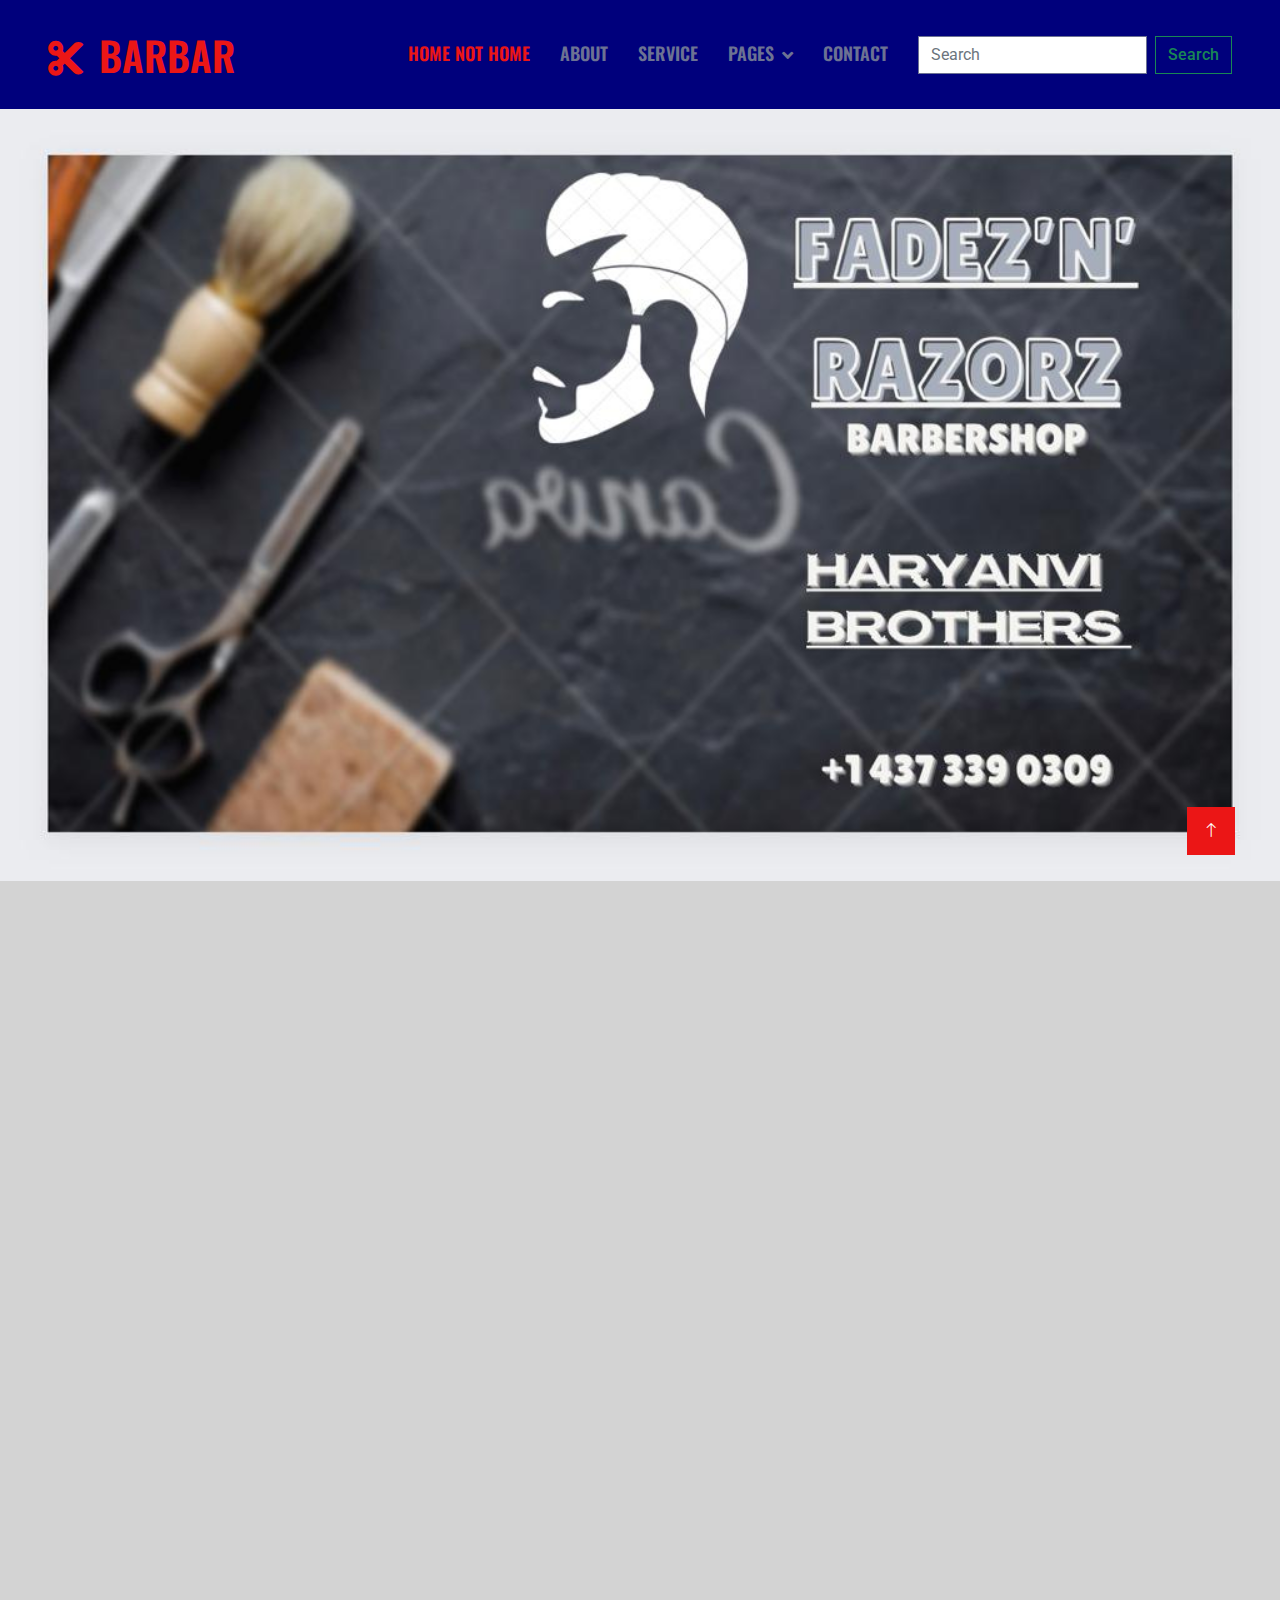
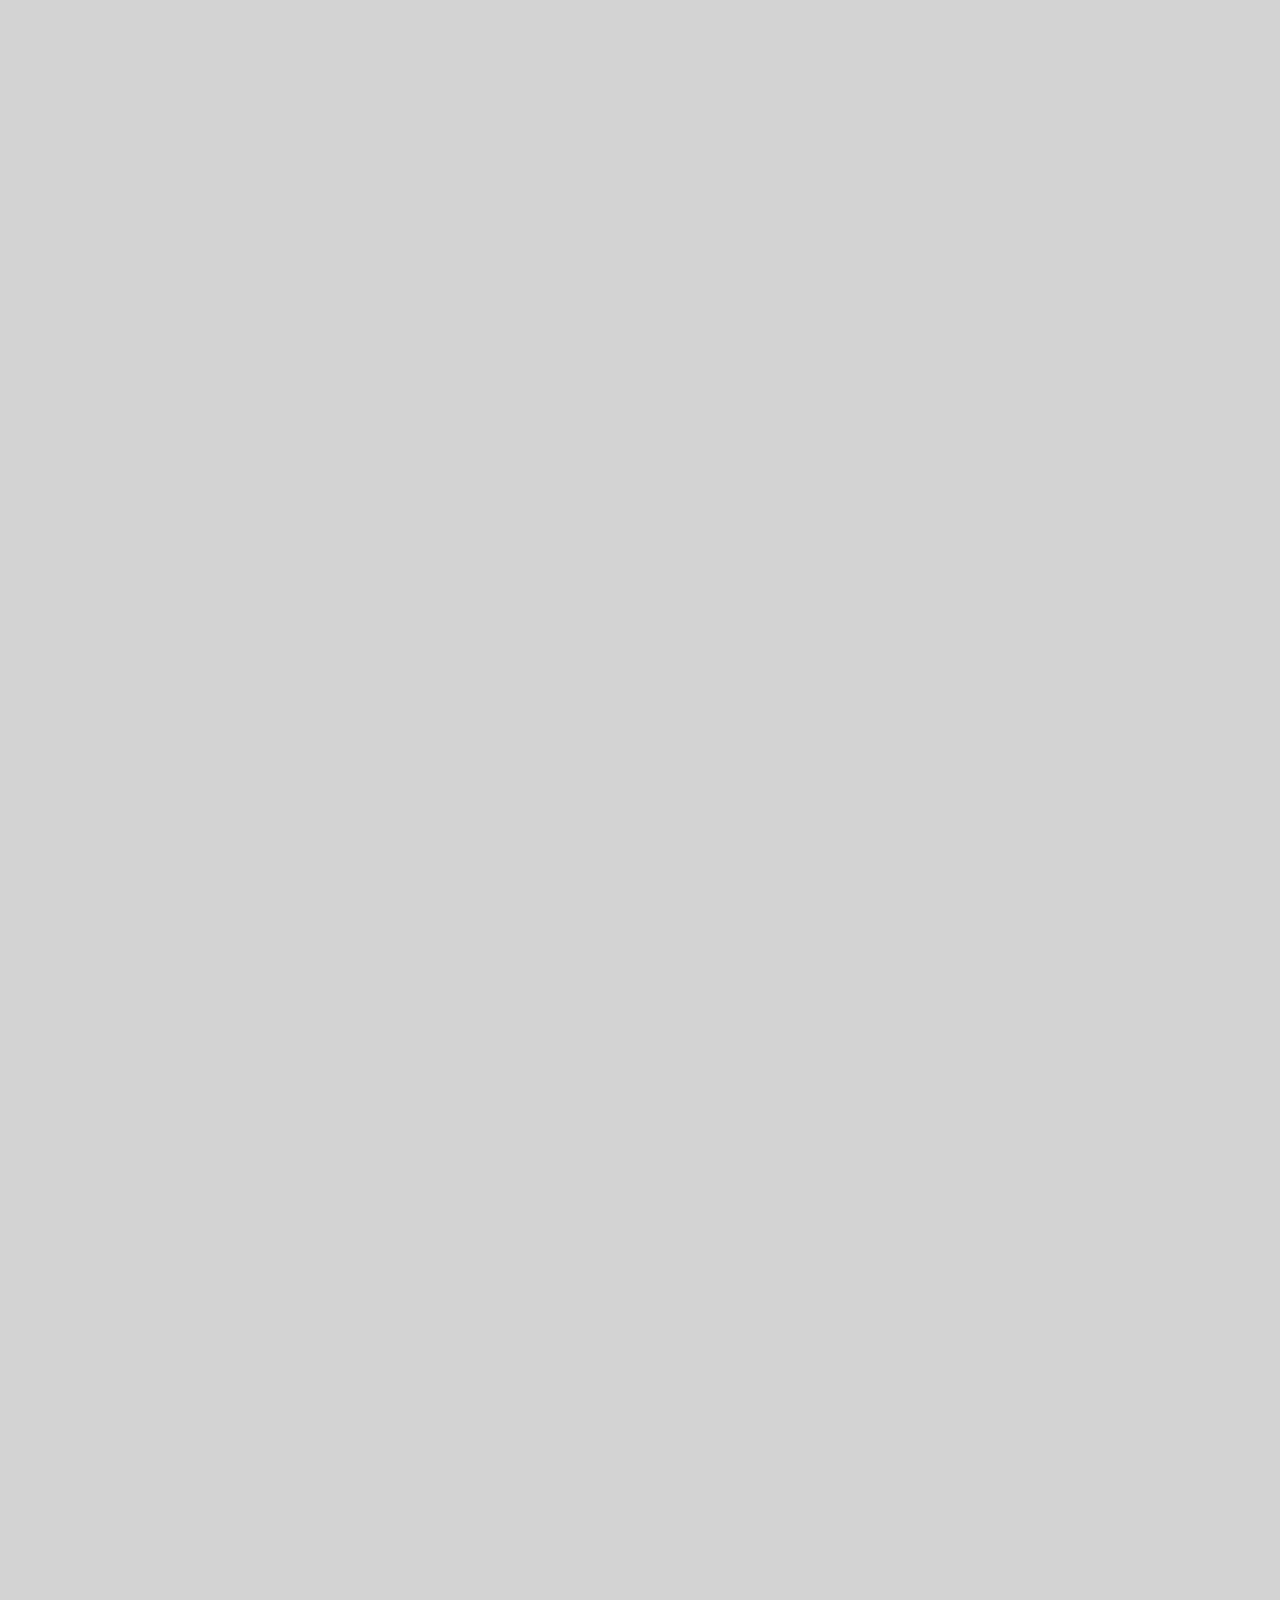
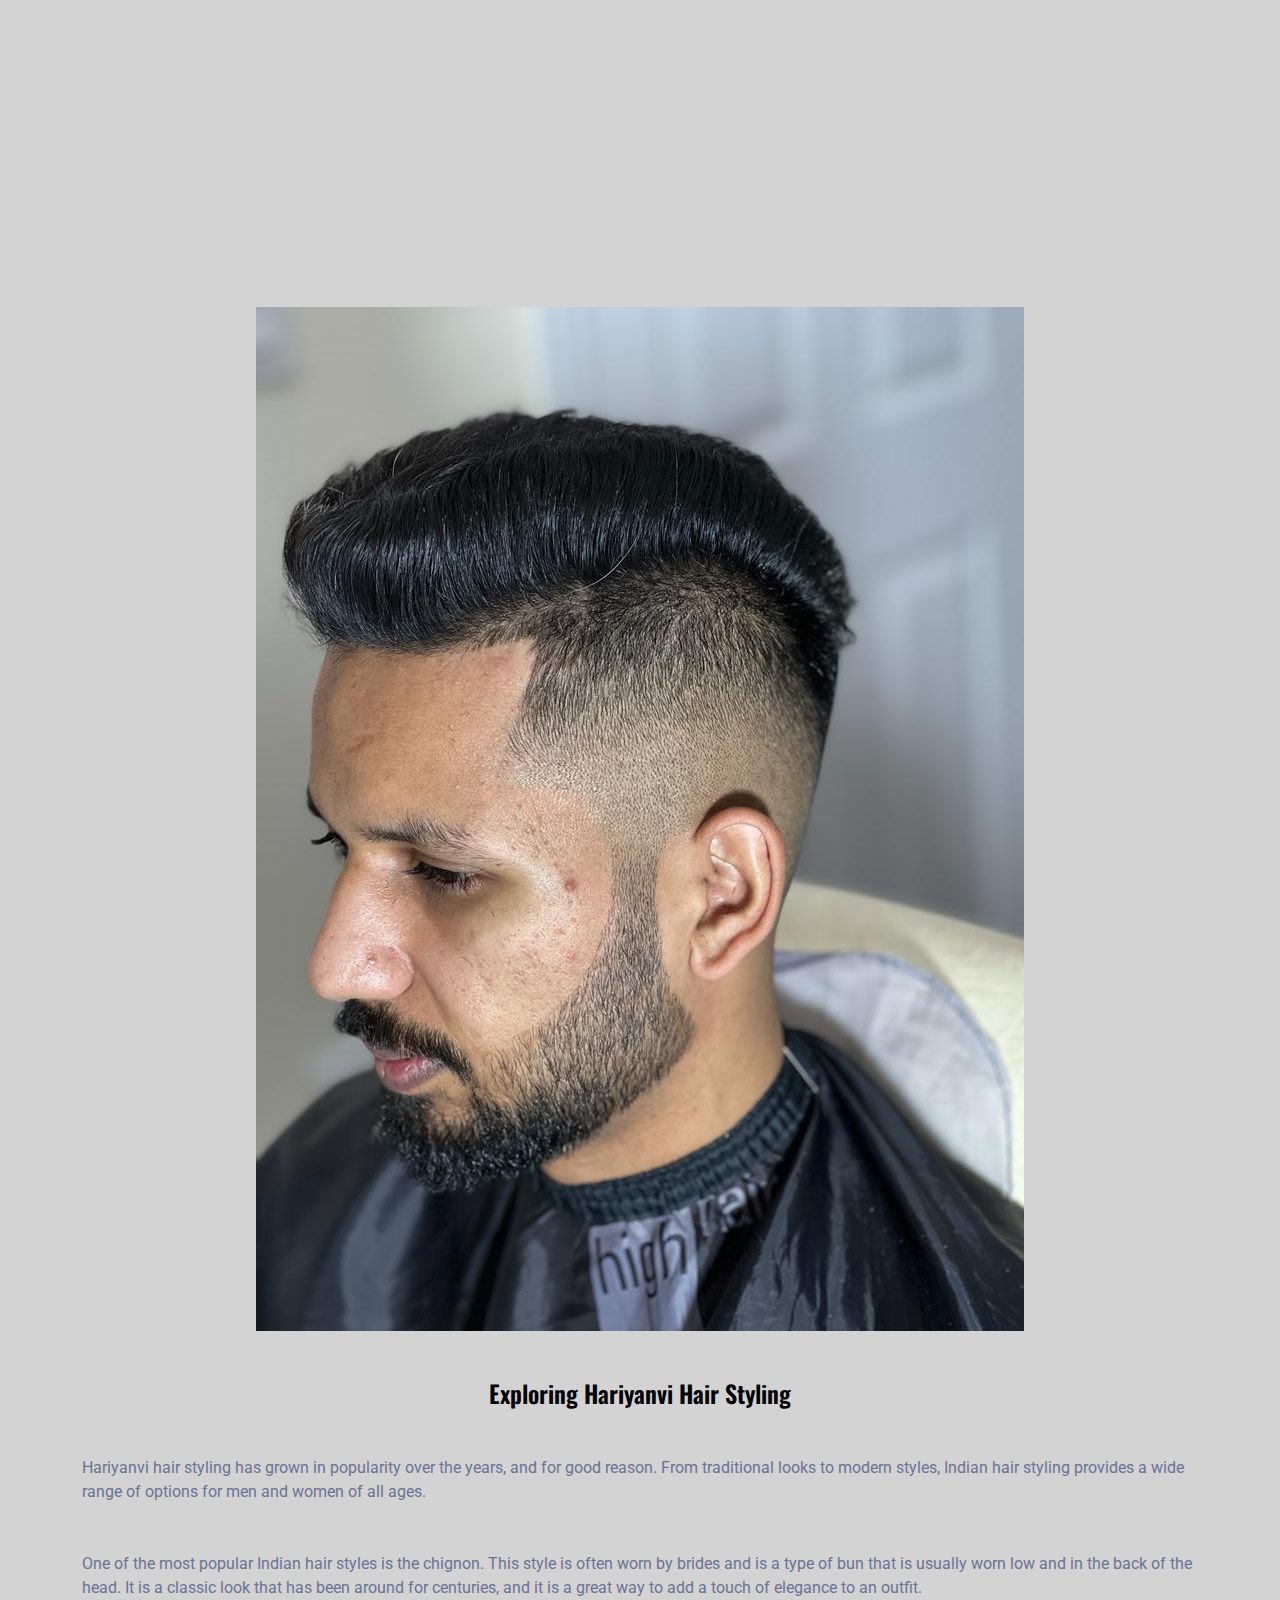
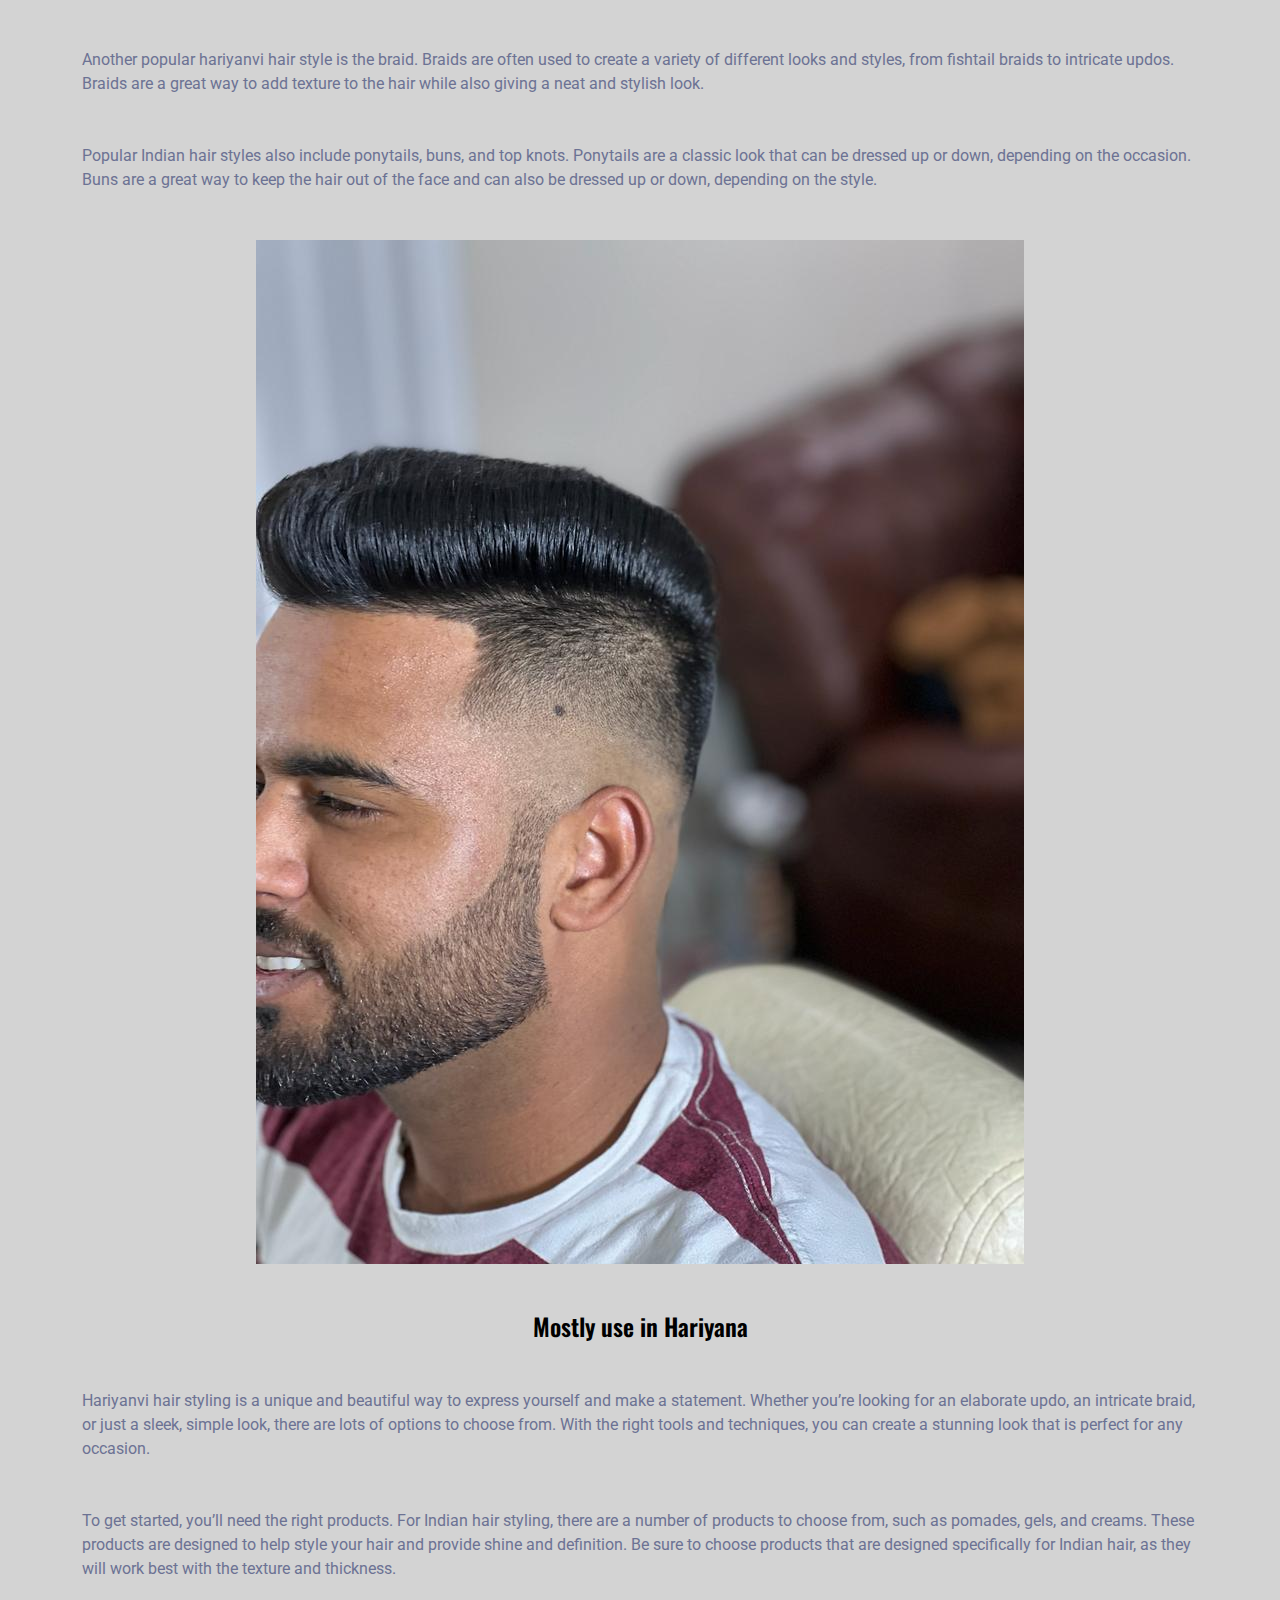
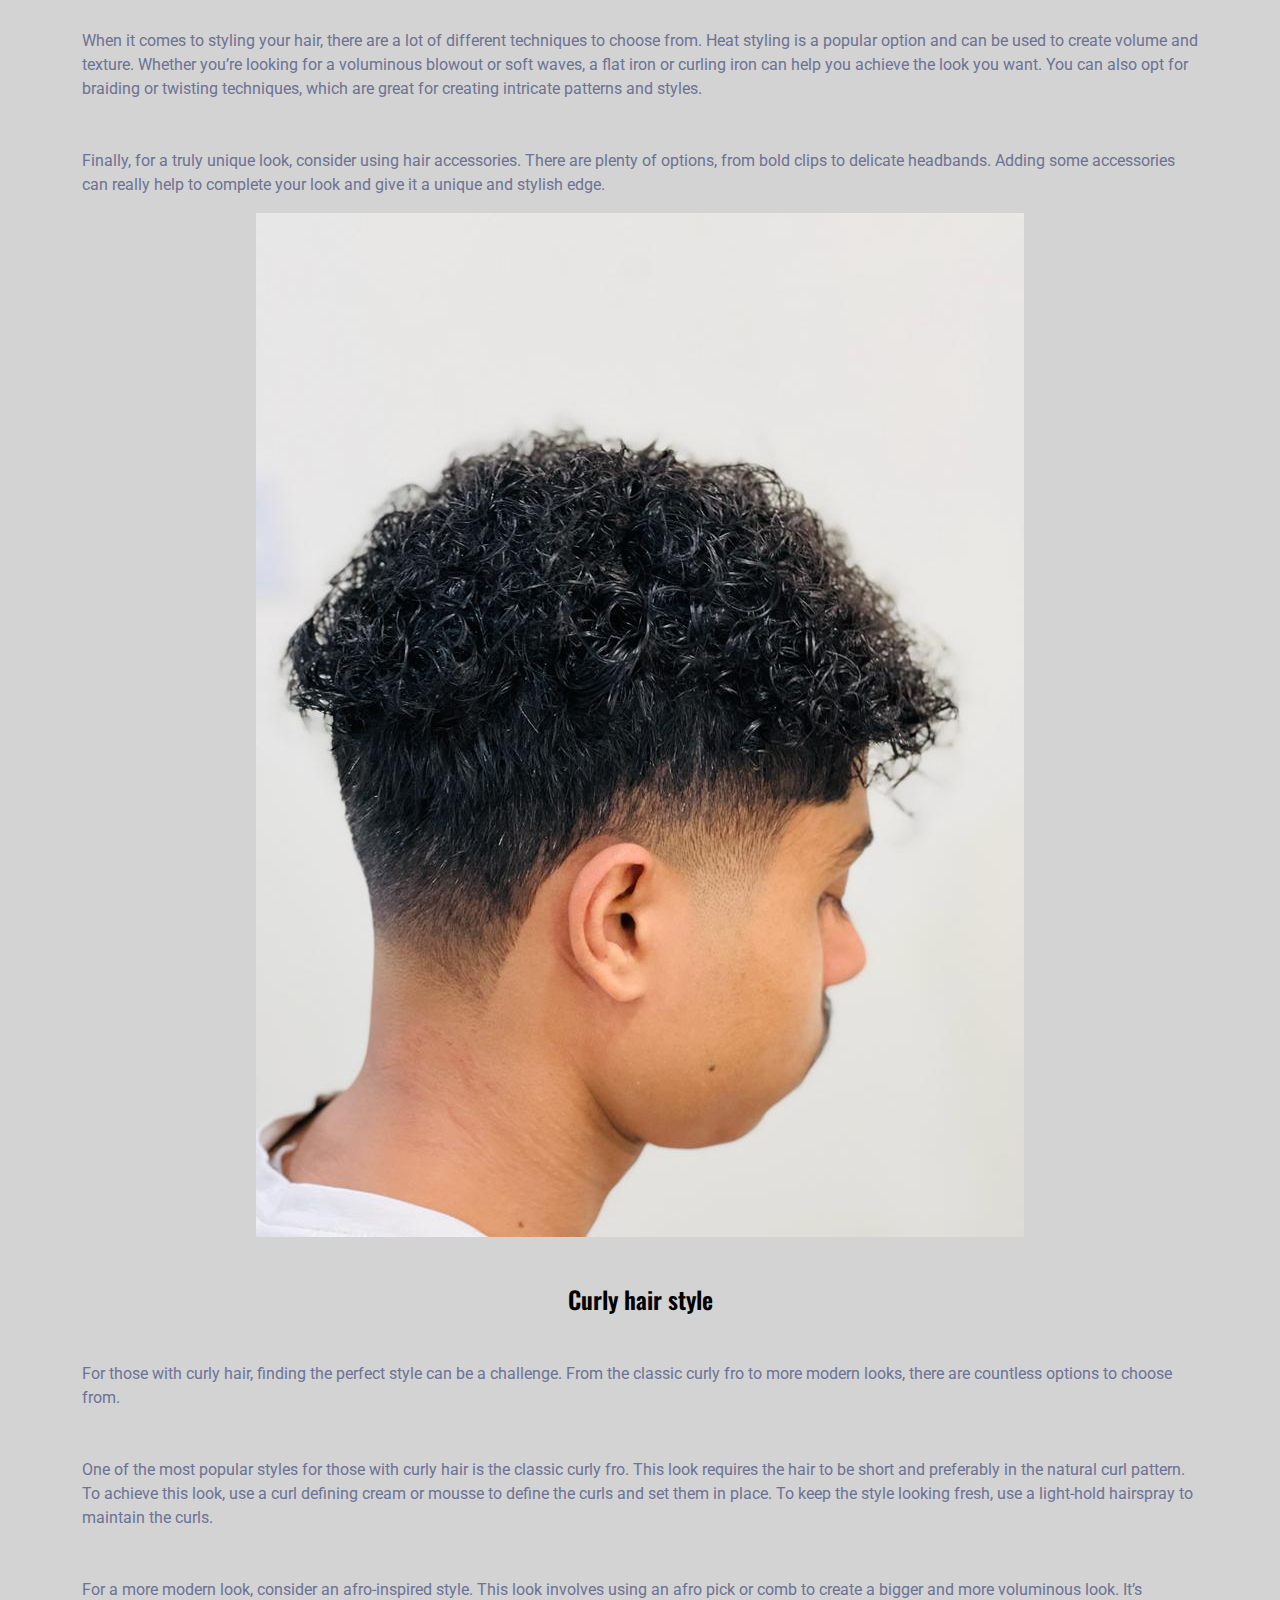
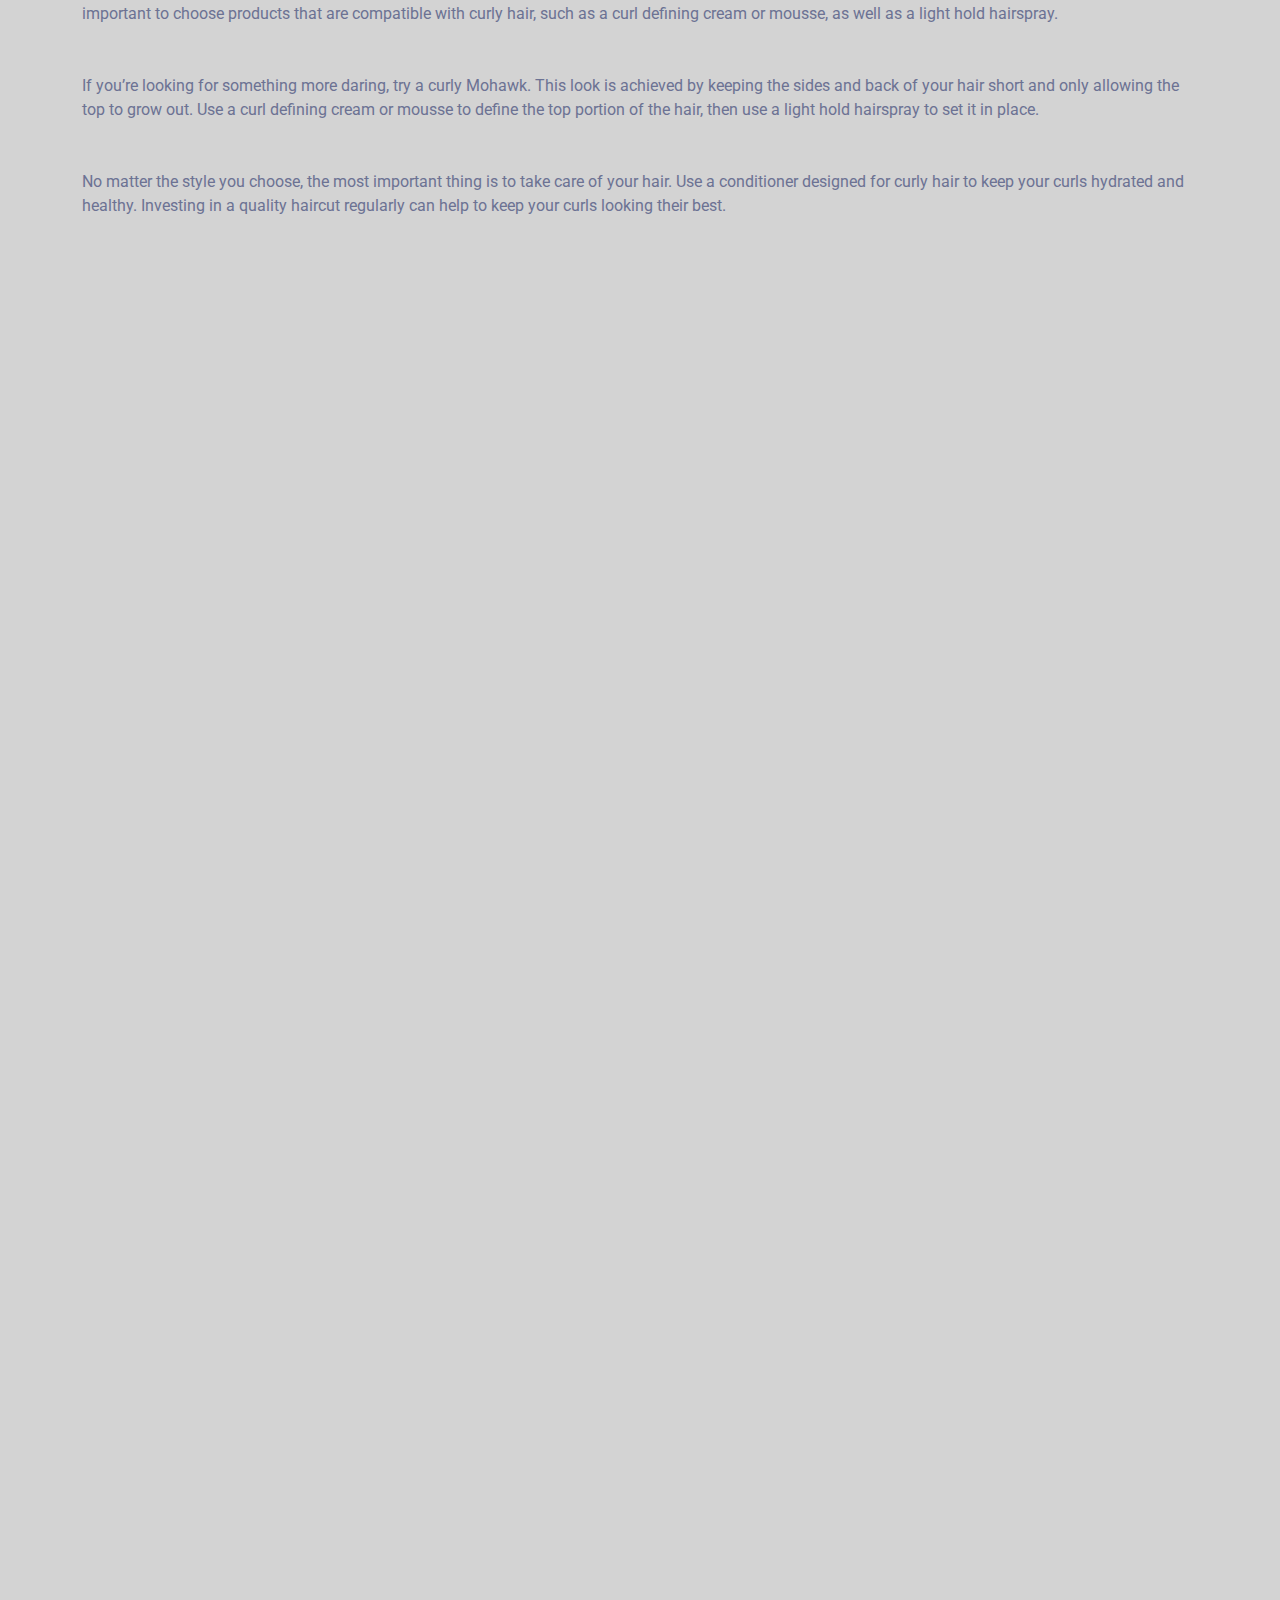
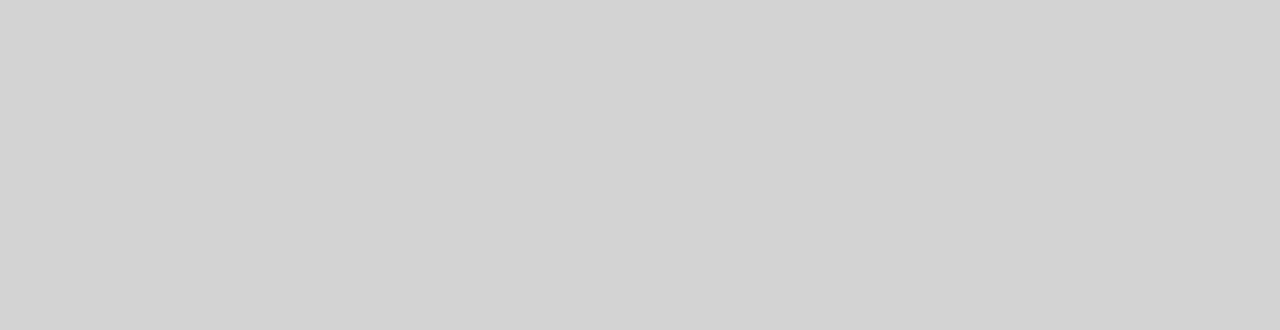
==== commit d3ff04e0: "Update index.html" ====
--- a/index.html
+++ b/index.html
@@ -54,7 +54,7 @@
         </button>
         <div class="collapse navbar-collapse" id="navbarCollapse">
             <div class="navbar-nav ms-auto p-4 p-lg-0">
-                <a href="index.html" class="nav-item nav-link active">Home</a>
+                <a href="index.html" class="nav-item nav-link active">Home NOT HOME</a>
                 <a href="about.html" class="nav-item nav-link">About</a>
                 <a href="service.html" class="nav-item nav-link">Service</a>
                 <div class="nav-item dropdown">
@@ -534,4 +534,4 @@
     <script src="js/main.js"></script>
 </body>
 
-</html>+</html>
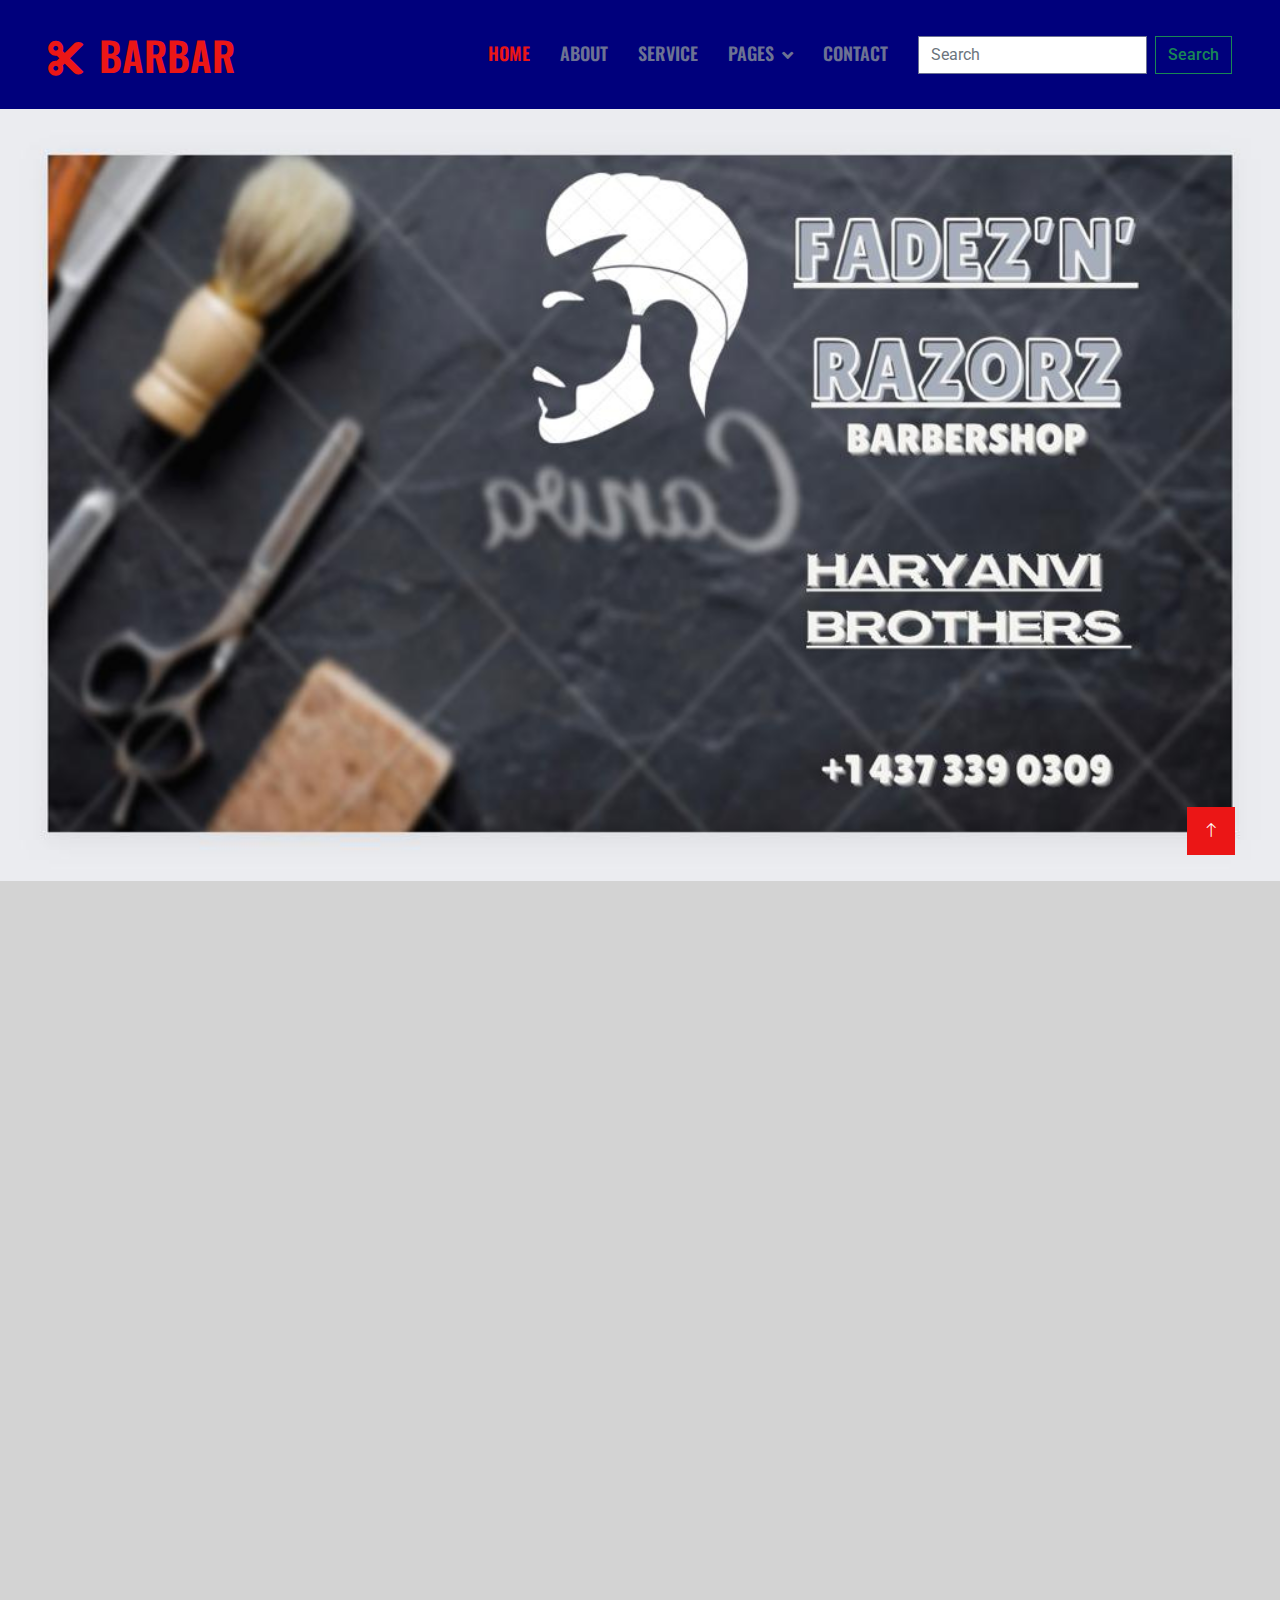
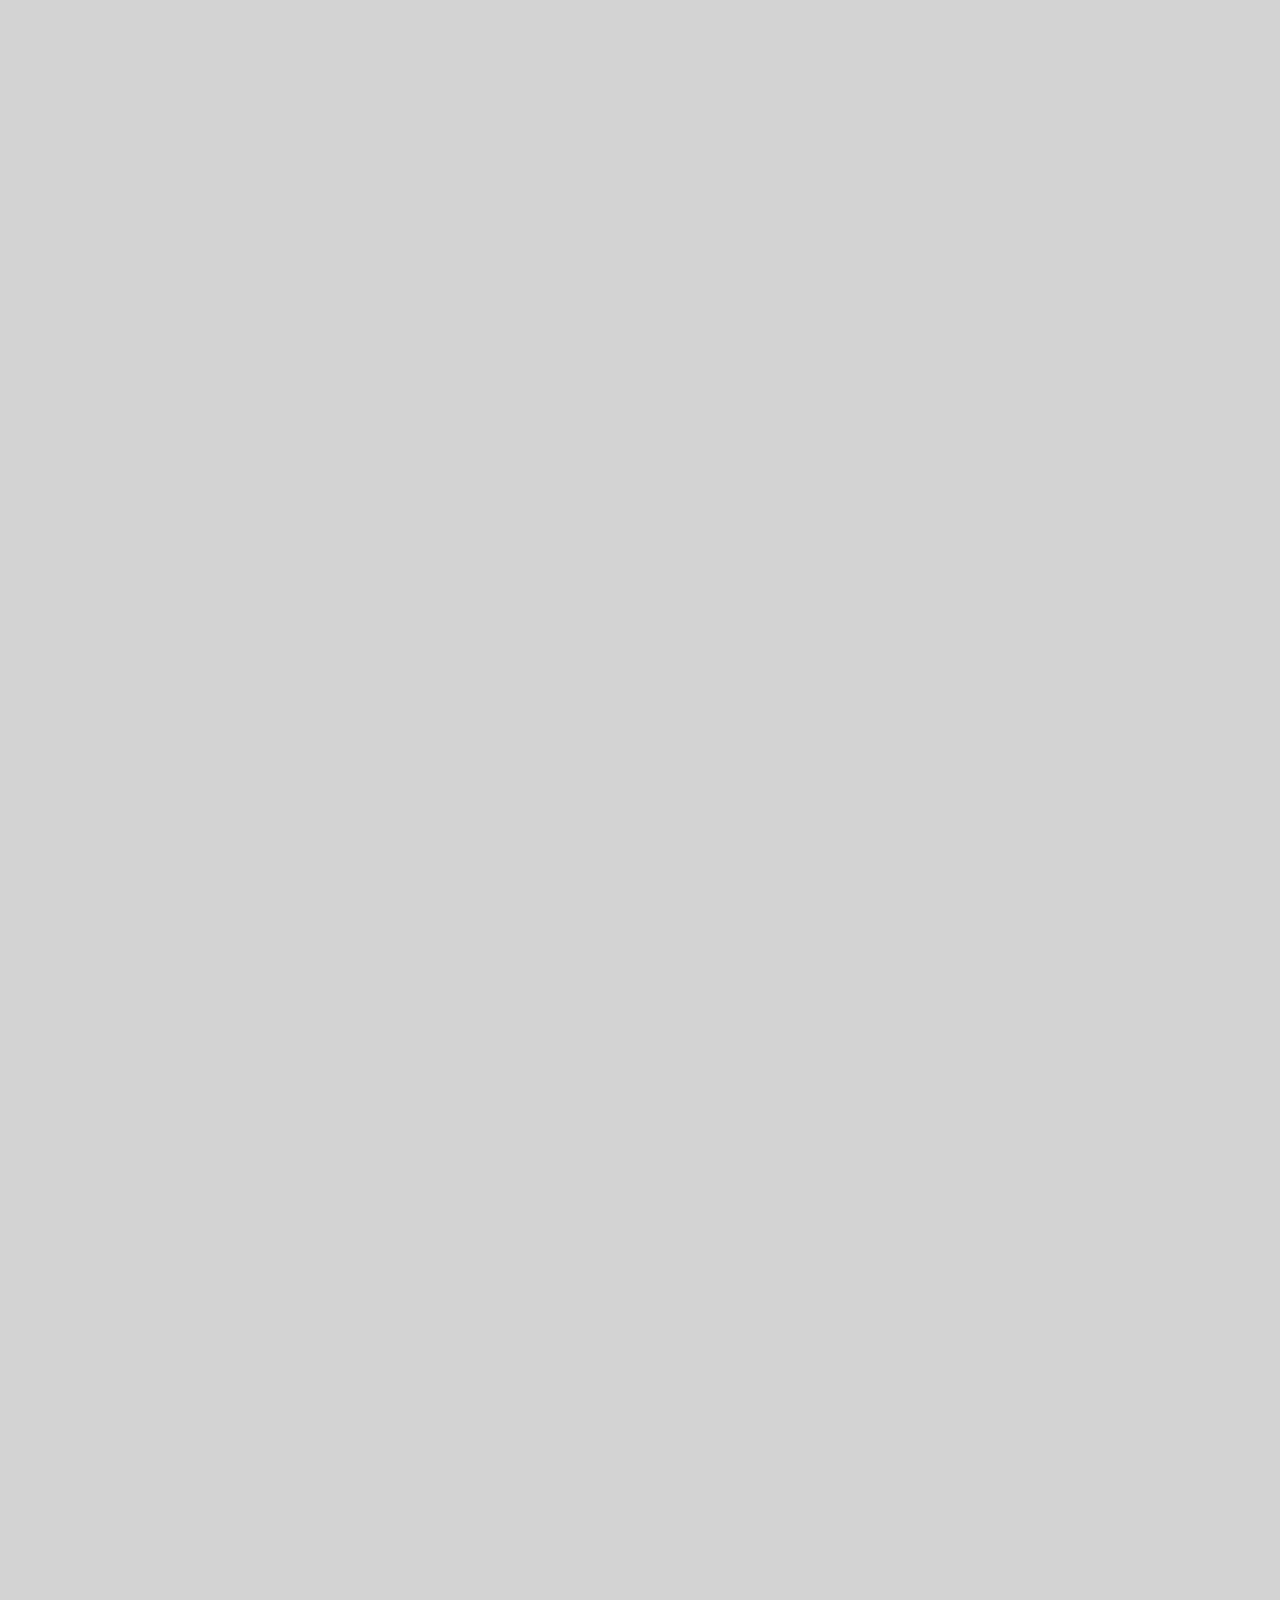
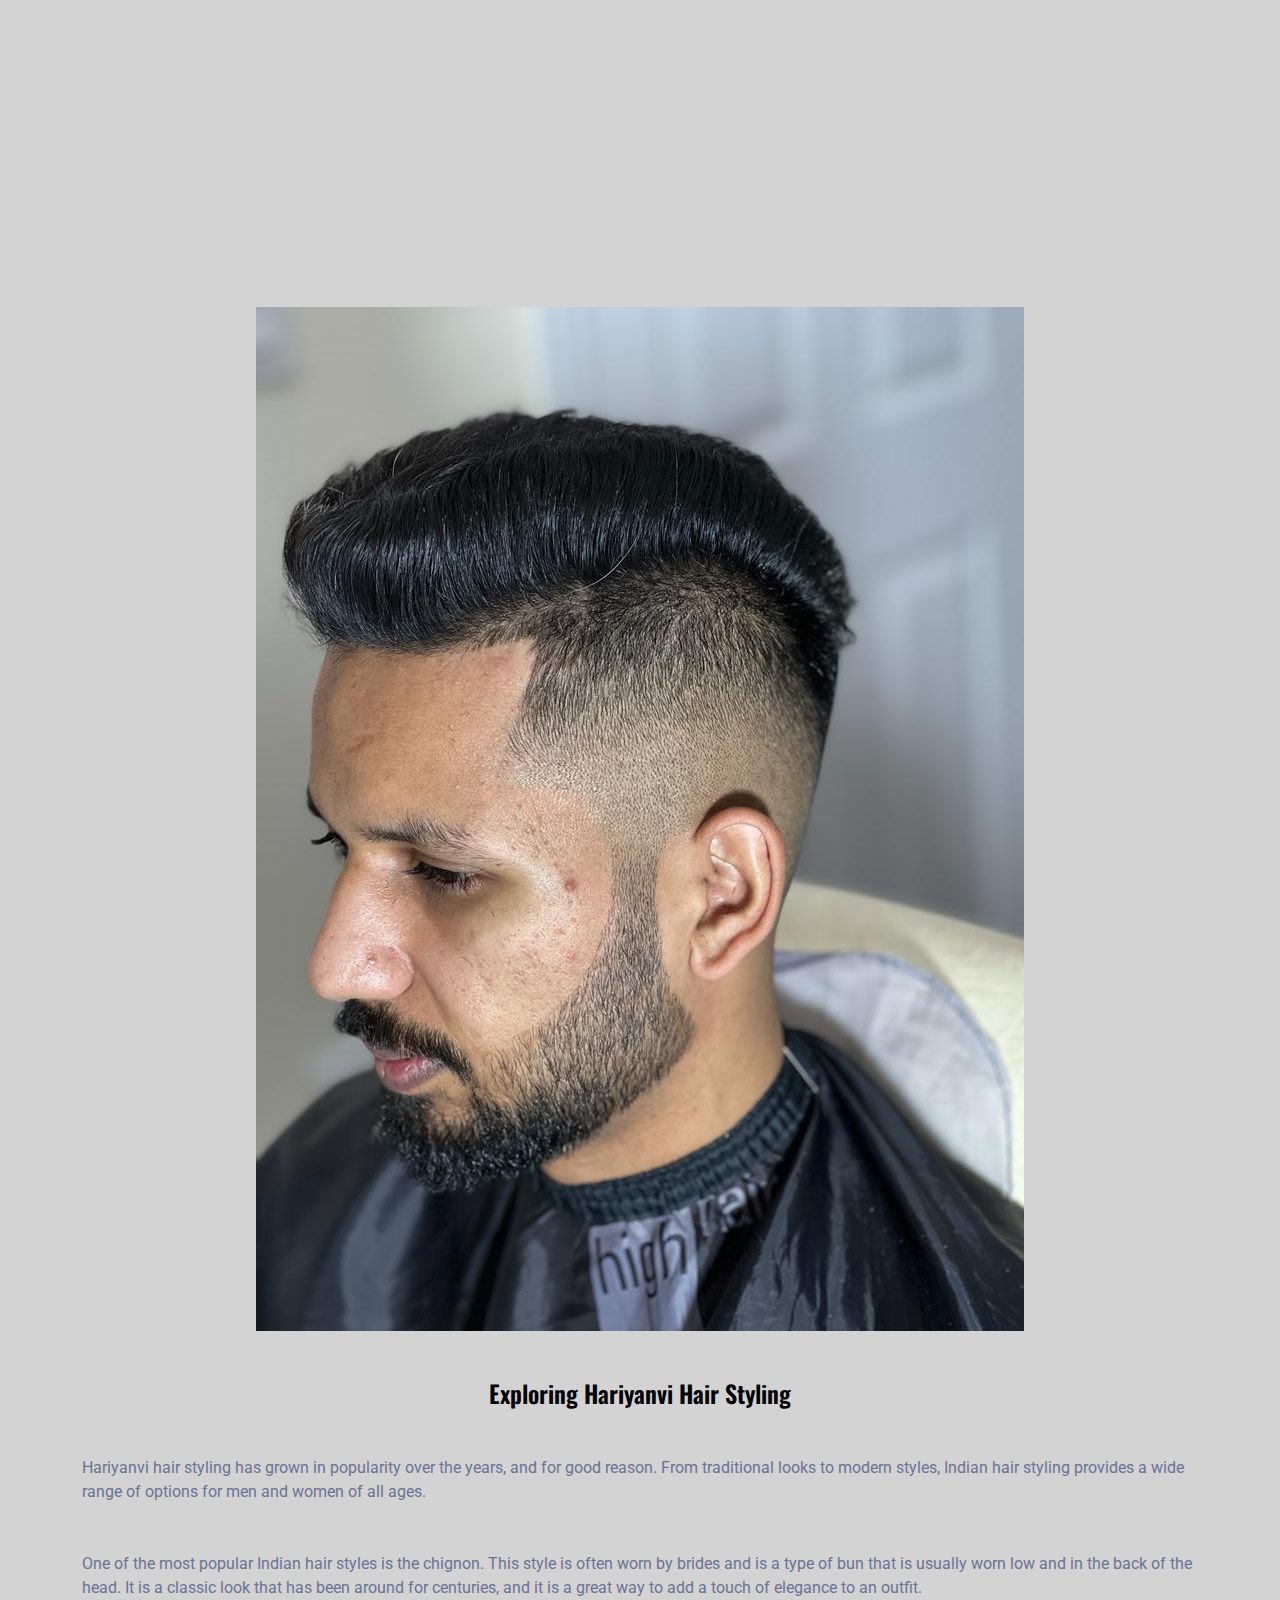
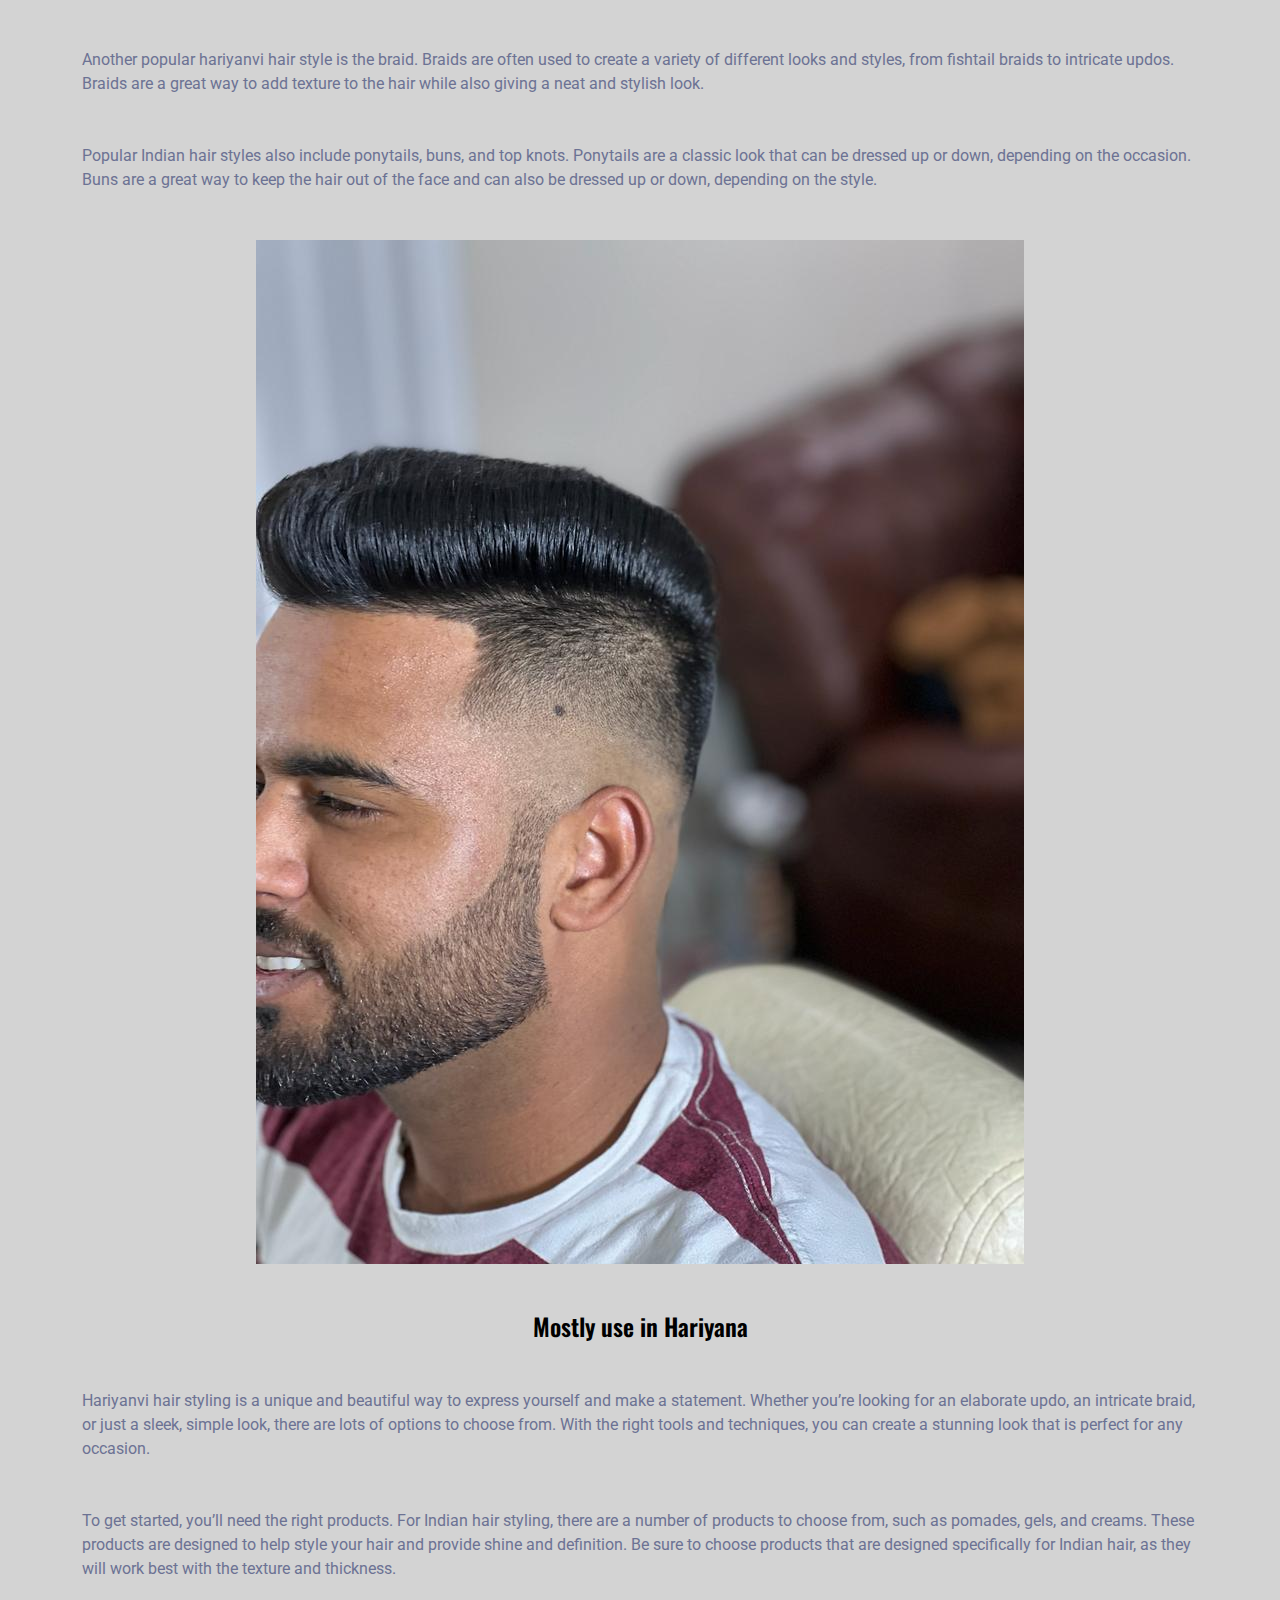
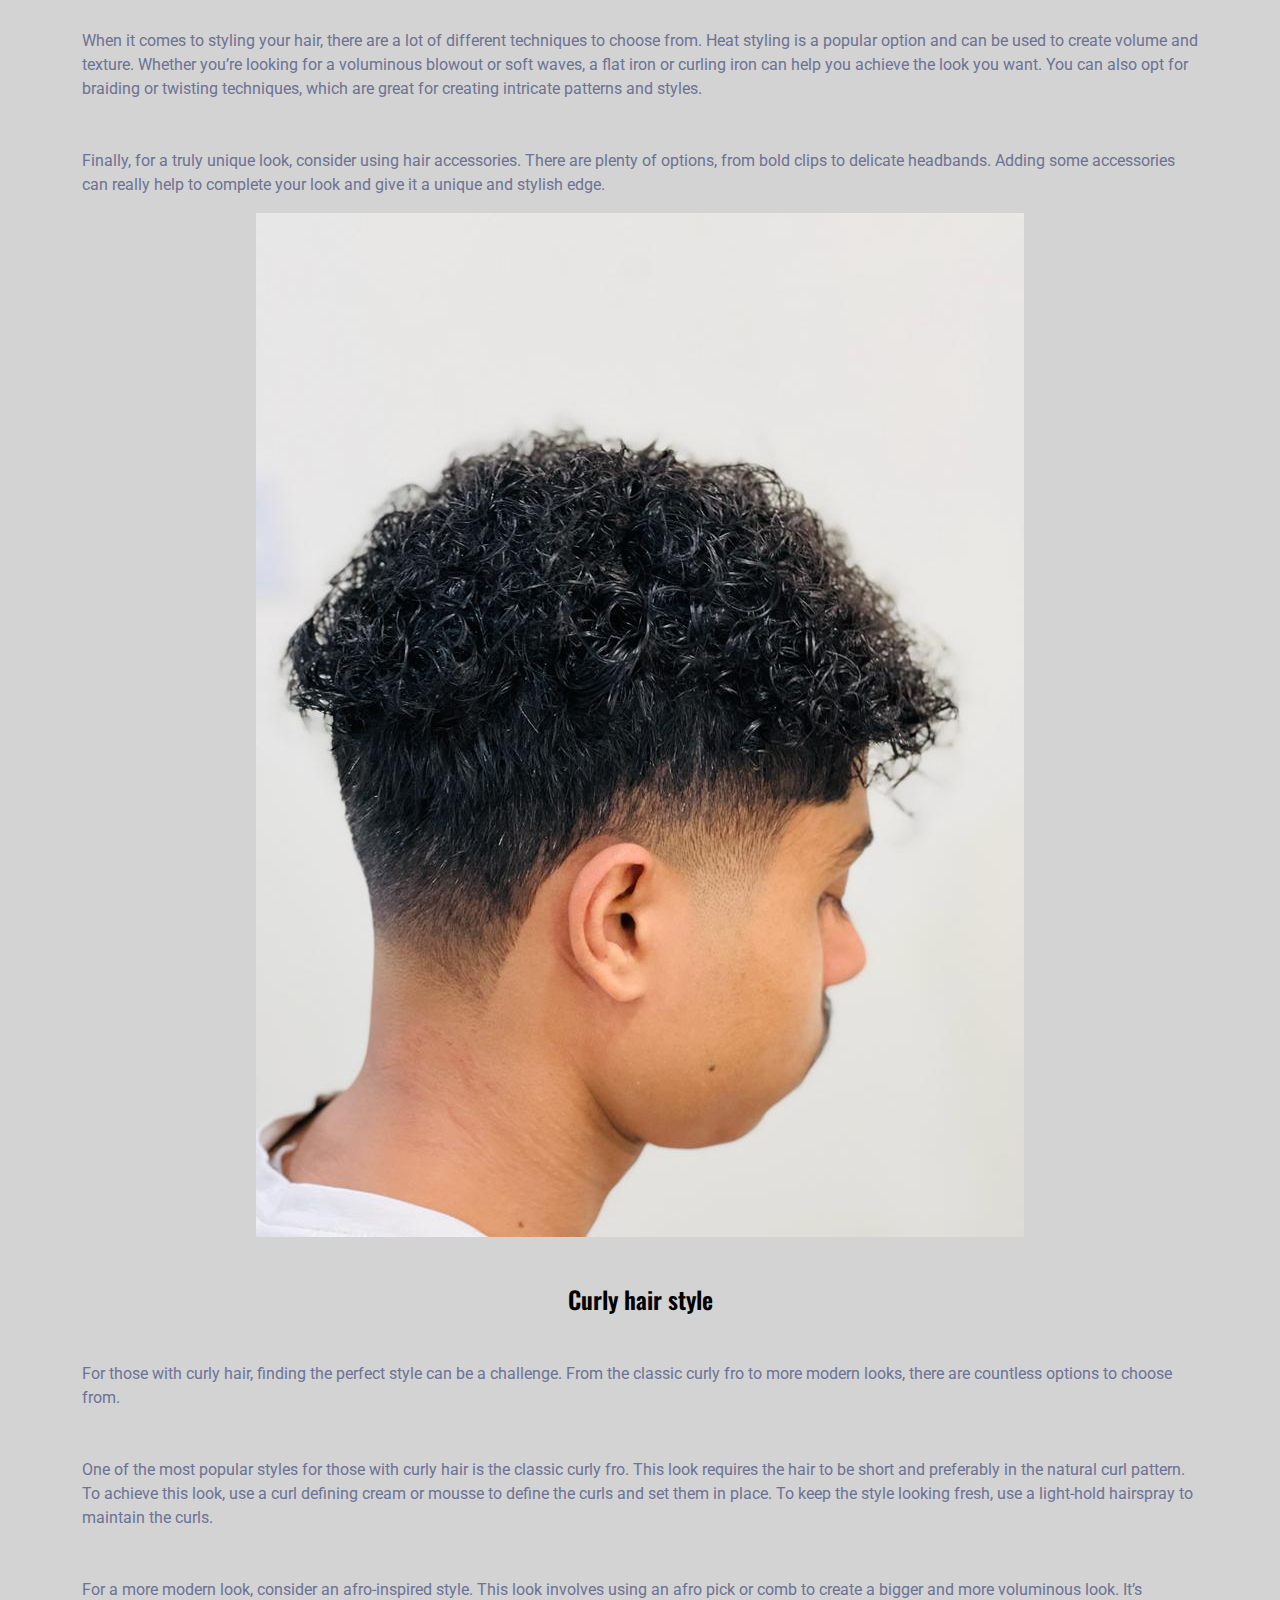
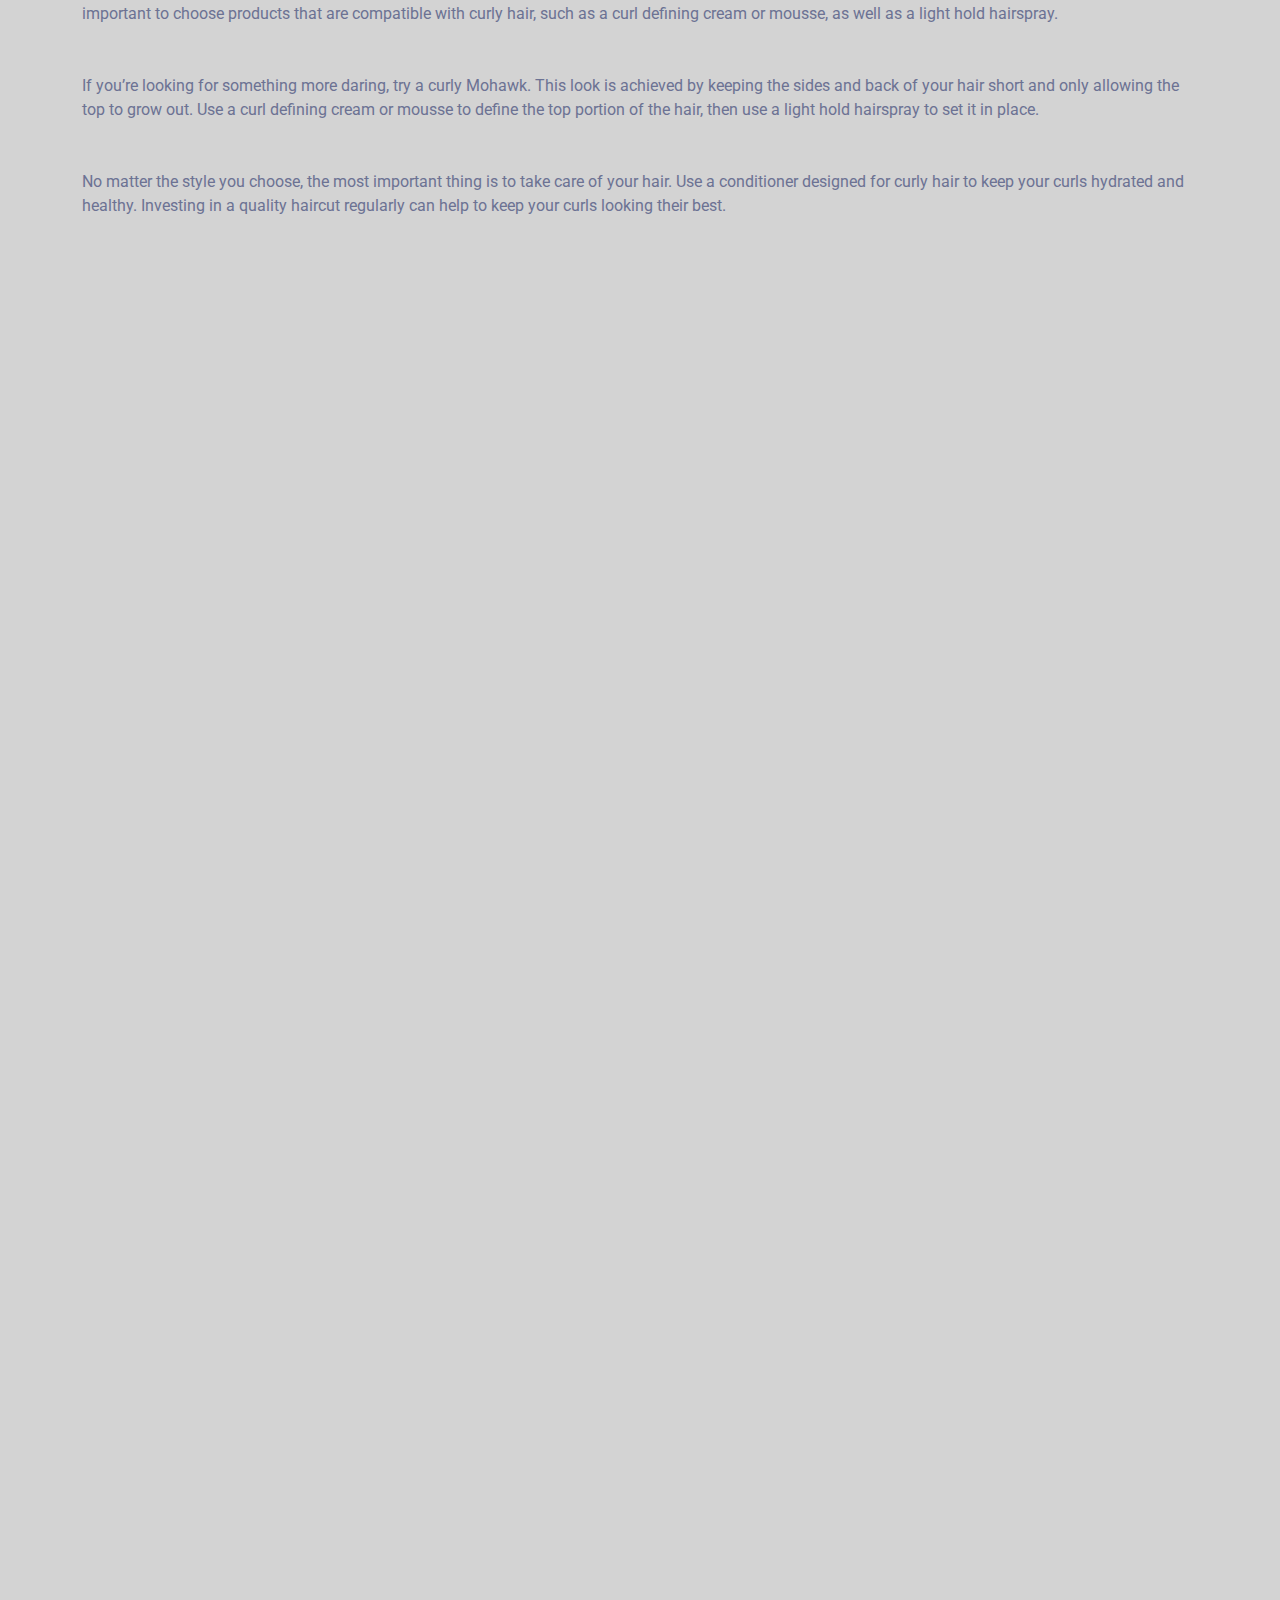
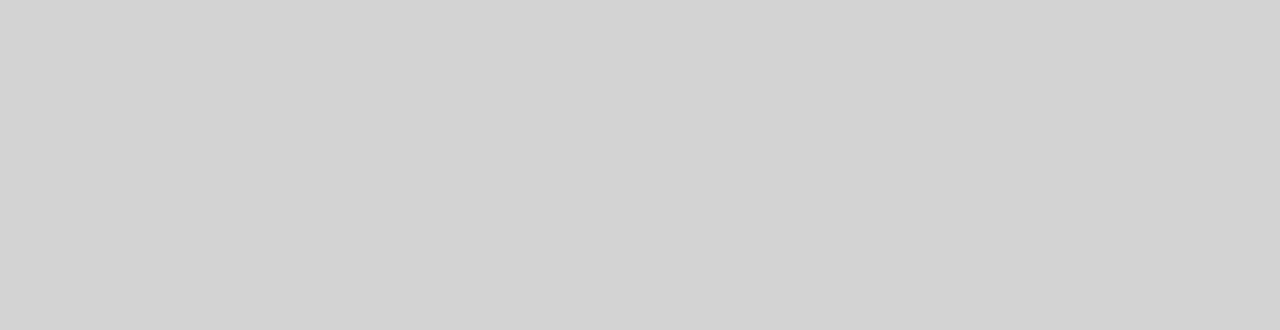
==== commit cd472929: "first update" ====
--- a/index.html
+++ b/index.html
@@ -54,7 +54,7 @@
         </button>
         <div class="collapse navbar-collapse" id="navbarCollapse">
             <div class="navbar-nav ms-auto p-4 p-lg-0">
-                <a href="index.html" class="nav-item nav-link active">Home NOT HOME</a>
+                <a href="index.html" class="nav-item nav-link active">Home</a>
                 <a href="about.html" class="nav-item nav-link">About</a>
                 <a href="service.html" class="nav-item nav-link">Service</a>
                 <div class="nav-item dropdown">
@@ -534,4 +534,4 @@
     <script src="js/main.js"></script>
 </body>
 
-</html>
+</html>